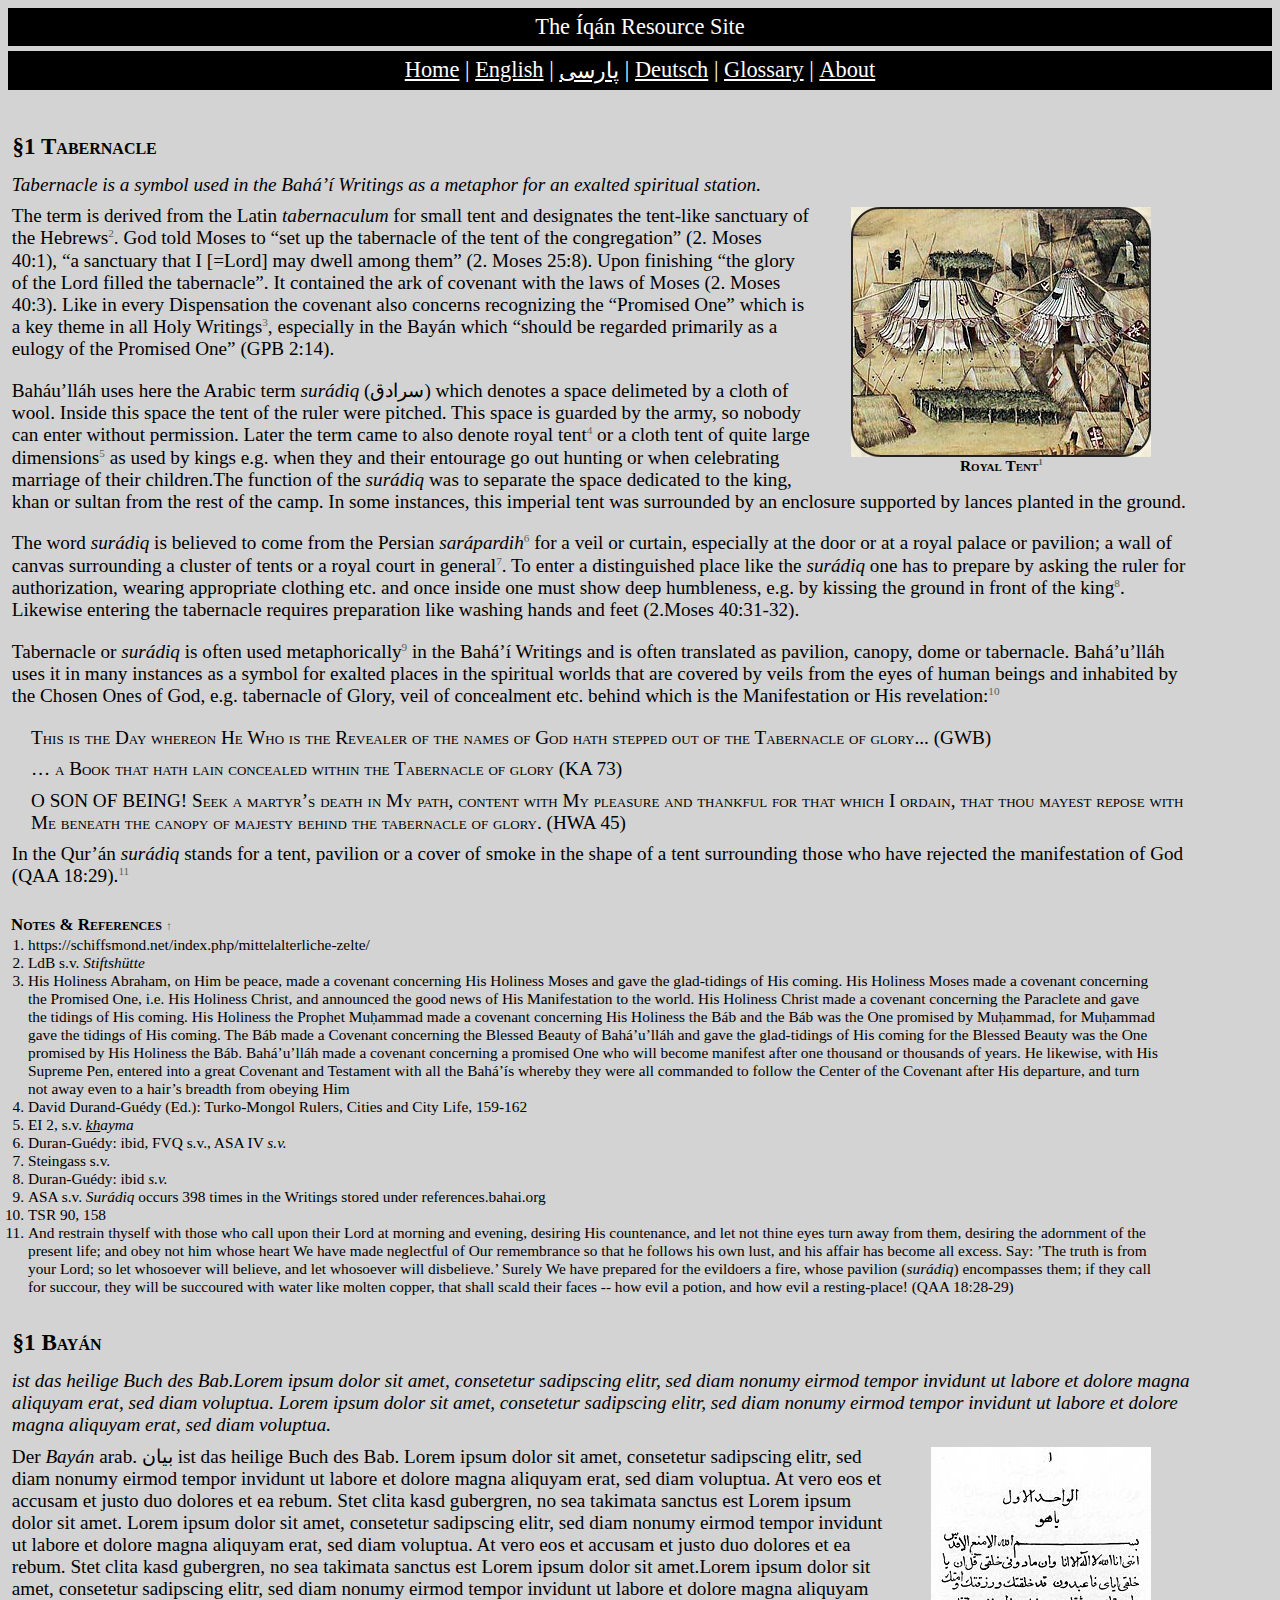
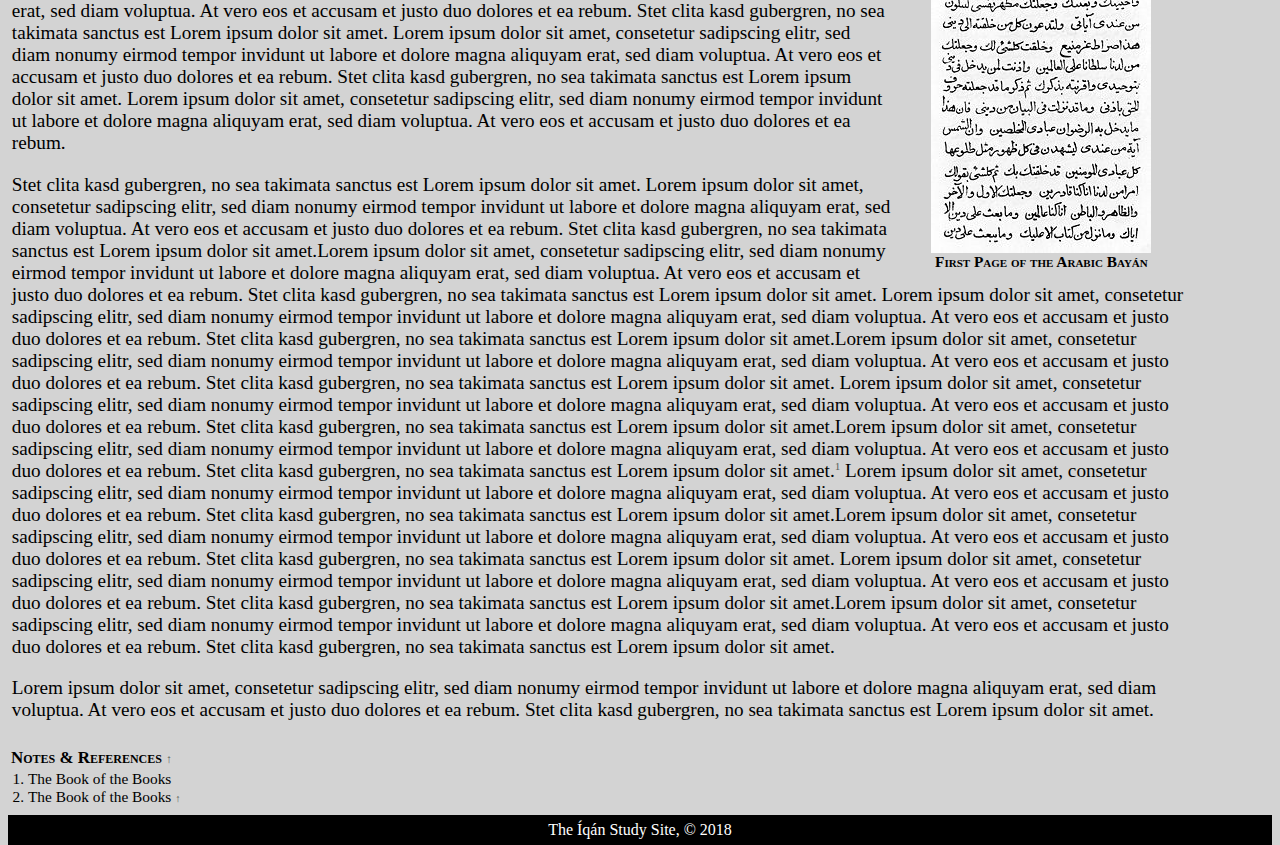
==== Iqan-Glossary.html @ b240d631 "First Commit" ====
<html>
  <head>
    <title>Glossary</title>
	<meta charset="UTF-8">
    <link rel="stylesheet" type="text/css" href="Iqan-Website.css">
    <link rel="icon" type="image/png" href="Log-SR-Website.png">
  </head>
  <body style="background-color:lightgray;">
    <header>The Íqán Resource Site</header>
     <nav id="mainnav"><a class="aheader" href="index.html">Home</a>  |  <a class="aheader" href="Iqan-Text-E.html">English</a>  | <a class="aheader" href="Iqan-Text-P.html">پارسی</a> | <a class="aheader" href="Iqan-Text-D.html">Deutsch</a> | <a class="aheader" href="Iqan-Glossary.html">Glossary</a>  |  <a class="aheader" href="Iqan-Website-About.html">About</a></nav>
      <main class="IqanParTxtEU">
          
          
          
          <article class="gloss" id="iq1.1-tabernacle">
		  <p class="art-header"> §1 Tabernacle </p>
			  
			  <section class="art-summary">Tabernacle is a symbol used in the Bahá’í Writings as a metaphor for an exalted spiritual station.
			  </section>
              
              <section class="art-text"> 
                  <figure class="art-img" >
                    <img src="Pics-Iqan-Glossary/herrschaftlicheszelt2.jpg" title="Darstellung 2. Ein herrschaftliches Zelt von innen." alt="herrschaftlicheszelt1.jpg">
                    <figcaption class="art-fig-caption"> Royal Tent<sup><a class="art-href-fn" href="#iq1.1-notes">1</a></sup>
                    </figcaption>
                  </figure> 
                  
                  The term is derived from the Latin <i>tabernaculum</i> for small tent and designates the tent-like sanctuary of the Hebrews<sup><a class="art-href-fn" href="#iq1.1-notes">2</a></sup>. God told Moses to “set up the  tabernacle of the tent of the congregation” (2. Moses 40:1), “a sanctuary that I [=Lord] may dwell among them” (2. Moses 25:8). Upon finishing “the glory of the Lord filled the tabernacle”. It contained the ark of covenant with the laws of Moses (2. Moses 40:3). Like in every Dispensation the covenant also concerns recognizing the “Promised One” which is a key theme in all Holy Writings<sup><a class="art-href-fn" href="#iq1.1-notes">3</a></sup>, especially in the Bayán which “should be regarded primarily as a eulogy of the Promised One” (GPB 2:14).
                  
                  <p>Baháu’lláh uses here the Arabic term <i>surádiq</i> (سرادق) which denotes a space delimeted by a cloth of wool. Inside this space the tent of the ruler were pitched. This space is guarded by the army, so nobody can enter without permission. Later the term came to also denote royal tent<sup><a class="art-href-fn" href="#iq1.1-notes">4</a></sup> or a cloth tent of quite large dimensions<sup><a class="art-href-fn" href="#iq1.1-notes">5</a></sup> as used by kings e.g. when they and their entourage go out hunting or when celebrating marriage of their children.The function of the <i>surádiq</i> was to separate the space dedicated to the king, khan or sultan from the rest of the camp. In some instances, this imperial tent was surrounded by an enclosure supported by lances planted in the ground.</p>

                  <p>The word <i>surádiq</i> is believed to come from the Persian <i>sarápardih</i><sup><a class="art-href-fn" href="#iq1.1-notes">6</a></sup> for a veil or curtain, especially at the door or at a royal palace or pavilion; a wall of canvas surrounding a cluster of tents or a royal court in general<sup><a class="art-href-fn" href="#iq1.1-notes">7</a></sup>.  To enter a distinguished place like the <i>surádiq</i> one has to prepare by asking the ruler for authorization, wearing appropriate clothing etc. and once inside one must show deep humbleness, e.g. by kissing the ground in front of the king<sup><a class="art-href-fn" href="#iq1.1-notes">8</a></sup>. Likewise entering the tabernacle requires preparation like washing hands and feet (2.Moses 40:31-32).</p>

                  <p>Tabernacle or <i>surádiq</i> is often used metaphorically<sup><a class="art-href-fn" href="#iq1.1-notes">9</a></sup> in the Bahá’í Writings and is often translated as pavilion, canopy, dome or tabernacle. Bahá’u’lláh uses it in many instances as a symbol for exalted places in the spiritual worlds that are covered by veils from the eyes of human beings and inhabited by the Chosen Ones of God, e.g. tabernacle of Glory, veil of concealment etc. behind which is the Manifestation or His revelation:<sup><a class="art-href-fn" href="#iq1.1-notes">10</a></sup></p>

                  <blockquote class="art-blockq">This is the Day whereon He Who is the Revealer of the names of God hath stepped out of the Tabernacle of glory... (GWB)
                  </blockquote>
                  <blockquote>… a Book that hath lain concealed within the Tabernacle of glory (KA 73)</blockquote>
                  <blockquote>
                  O SON OF BEING! Seek a martyr’s death in My path, content with My pleasure and thankful for that which I ordain, that thou mayest repose with Me beneath the canopy of majesty behind the tabernacle of glory. (HWA 45)</blockquote>

                  In the Qur’án <i>surádiq</i> stands for a tent, pavilion or a cover of smoke in the shape of a tent surrounding those who have rejected the manifestation of God (QAA 18:29).<sup><a class="art-href-fn" href="#iq1.1-notes">11</a></sup><p></p>
              </section>
              
              <section class="art-footer" >
                  <p class="art-notes" id="iq1.1-notes">Notes &amp; References <a class="art-href-fn" href="javascript:history.back()">&uarr;</a></p>
                  <ol class="art-ol" >
                    <li>https://schiffsmond.net/index.php/mittelalterliche-zelte/</li>
                    <li>LdB s.v. <i>Stiftshütte</i></li>
                    <li>His Holiness Abraham, on Him be peace, made a covenant concerning His Holiness Moses and gave the glad-tidings of His coming. His Holiness Moses made a covenant concerning the Promised One, i.e. His Holiness Christ, and announced the good news of His Manifestation to the world. His Holiness Christ made a covenant concerning the Paraclete and gave the tidings of His coming. His Holiness the Prophet Muḥammad made a covenant concerning His Holiness the Báb and the Báb was the One promised by Muḥammad, for Muḥammad gave the tidings of His coming. The Báb made a Covenant concerning the Blessed Beauty of Bahá’u’lláh and gave the glad-tidings of His coming for the Blessed Beauty was the One promised by His Holiness the Báb. Bahá’u’lláh made a covenant concerning a promised One who will become manifest after one thousand or thousands of years. He likewise, with His Supreme Pen, entered into a great Covenant and Testament with all the Bahá’ís whereby they were all commanded to follow the Center of the Covenant after His departure, and turn not away even to a hair’s breadth from obeying Him</li>
                    <li>David Durand-Guédy (Ed.): Turko-Mongol Rulers, Cities and City Life, 159-162</li>
                    <li>EI 2, s.v. <i><u>kh</u>ayma</i></li>
                    <li>Duran-Guédy: ibid, FVQ s.v., ASA IV <i>s.v.</i>
                    <li>Steingass s.v.</li>
                    <li>Duran-Guédy: ibid <i>s.v.</i>
                    <li>ASA s.v. <i>Surádiq</i> occurs 398 times in the Writings stored under references.bahai.org</li>
                    <li>TSR 90, 158</li>
                    <li>And restrain thyself with those who call upon their Lord at morning and evening, desiring His countenance, and let not thine eyes turn away from them, desiring the adornment of the present life; and obey not him whose heart We have made neglectful of Our remembrance so that he follows his own lust, and his affair has become all excess. Say: ’The truth is from your Lord; so let whosoever will believe, and let whosoever will disbelieve.’ Surely We have prepared for the evildoers a fire, whose pavilion (<i>surádiq</i>) encompasses them; if they call for succour, they will be succoured with water like molten copper, that shall scald their faces -- how evil a potion, and how evil a resting-place! (QAA 18:28-29)</li>
                  </ol>
              </section>
<!--              <a class="art-href-back-hist" href="javascript:history.back()">&lArr;</a>-->

              
          </article>         
          
          
          <article class="gloss" id="iq1.2-bayan">
              <p class="art-header"> §1 Bayán </p>
			  
			  <section class="art-summary"> ist das heilige Buch des Bab.Lorem ipsum dolor sit amet, consetetur sadipscing elitr, sed diam nonumy eirmod tempor invidunt ut labore et dolore magna aliquyam erat, sed diam voluptua. Lorem ipsum dolor sit amet, consetetur sadipscing elitr, sed diam nonumy eirmod tempor invidunt ut labore et dolore magna aliquyam erat, sed diam voluptua.
			  </section>
			  <section class="art-text">
                  <figure class="art-img" >
                      <img src="Pics-Iqan-Glossary/bayan.jpg" title="Darstellung 1. Erstes Kapitel des Arabischen Bayán."      alt="Erstes Kapitel des Arabischen Bayán."> 
                      <figcaption class="art-fig-caption"> First Page of the Arabic Bayán </figcaption>
                  </figure>
                  
                  Der <em>Bayán</em> arab. بیان ist das heilige Buch des Bab. Lorem ipsum dolor sit amet, consetetur sadipscing elitr, sed diam nonumy eirmod tempor invidunt ut labore et dolore magna aliquyam erat, sed diam voluptua. At vero eos et accusam et justo duo dolores et ea rebum. Stet clita kasd gubergren, no sea takimata sanctus est Lorem ipsum dolor sit amet. Lorem ipsum dolor sit amet, consetetur sadipscing elitr, sed diam nonumy eirmod tempor invidunt ut labore et dolore magna aliquyam erat, sed diam voluptua. At vero eos et accusam et justo duo dolores et ea rebum. Stet clita kasd gubergren, no sea takimata sanctus est Lorem ipsum dolor sit amet.Lorem ipsum dolor sit amet, consetetur sadipscing elitr, sed diam nonumy eirmod tempor invidunt ut labore et dolore magna aliquyam erat, sed diam voluptua. At vero eos et accusam et justo duo dolores et ea rebum. Stet clita kasd gubergren, no sea takimata sanctus est Lorem ipsum dolor sit amet. Lorem ipsum dolor sit amet, consetetur sadipscing elitr, sed diam nonumy eirmod tempor invidunt ut labore et dolore magna aliquyam erat, sed diam voluptua. At vero eos et accusam et justo duo dolores et ea rebum. Stet clita kasd gubergren, no sea takimata sanctus est Lorem ipsum dolor sit amet. Lorem ipsum dolor sit amet, consetetur sadipscing elitr, sed diam nonumy eirmod tempor invidunt ut labore et dolore magna aliquyam erat, sed diam voluptua. At vero eos et accusam et justo duo dolores et ea rebum.
                  <p> Stet clita kasd gubergren, no sea takimata sanctus est Lorem ipsum dolor sit amet. Lorem ipsum dolor sit amet, consetetur sadipscing elitr, sed diam nonumy eirmod tempor invidunt ut labore et dolore magna aliquyam erat, sed diam voluptua. At vero eos et accusam et justo duo dolores et ea rebum. Stet clita kasd gubergren, no sea takimata sanctus est Lorem ipsum dolor sit amet.Lorem ipsum dolor sit amet, consetetur sadipscing elitr, sed diam nonumy eirmod tempor invidunt ut labore et dolore magna aliquyam erat, sed diam voluptua. At vero eos et accusam et justo duo dolores et ea rebum. Stet clita kasd gubergren, no sea takimata sanctus est Lorem ipsum dolor sit amet. Lorem ipsum dolor sit amet, consetetur sadipscing elitr, sed diam nonumy eirmod tempor invidunt ut labore et dolore magna aliquyam erat, sed diam voluptua. At vero eos et accusam et justo duo dolores et ea rebum. Stet clita kasd gubergren, no sea takimata sanctus est Lorem ipsum dolor sit amet.Lorem ipsum dolor sit amet, consetetur sadipscing elitr, sed diam nonumy eirmod tempor invidunt ut labore et dolore magna aliquyam erat, sed diam voluptua. At vero eos et accusam et justo duo dolores et ea rebum. Stet clita kasd gubergren, no sea takimata sanctus est Lorem ipsum dolor sit amet. Lorem ipsum dolor sit amet, consetetur sadipscing elitr, sed diam nonumy eirmod tempor invidunt ut labore et dolore magna aliquyam erat, sed diam voluptua. At vero eos et accusam et justo duo dolores et ea rebum. Stet clita kasd gubergren, no sea takimata sanctus est Lorem ipsum dolor sit amet.Lorem ipsum dolor sit amet, consetetur sadipscing elitr, sed diam nonumy eirmod tempor invidunt ut labore et dolore magna aliquyam erat, sed diam voluptua. At vero eos et accusam et justo duo dolores et ea rebum. Stet clita kasd gubergren, no sea takimata sanctus est Lorem ipsum dolor sit amet.<sup><a class="art-href-fn" href="#iq1.2-notes">1</a></sup> Lorem ipsum dolor sit amet, consetetur sadipscing elitr, sed diam nonumy eirmod tempor invidunt ut labore et dolore magna aliquyam erat, sed diam voluptua. At vero eos et accusam et justo duo dolores et ea rebum. Stet clita kasd gubergren, no sea takimata sanctus est Lorem ipsum dolor sit amet.Lorem ipsum dolor sit amet, consetetur sadipscing elitr, sed diam nonumy eirmod tempor invidunt ut labore et dolore magna aliquyam erat, sed diam voluptua. At vero eos et accusam et justo duo dolores et ea rebum. Stet clita kasd gubergren, no sea takimata sanctus est Lorem ipsum dolor sit amet. Lorem ipsum dolor sit amet, consetetur sadipscing elitr, sed diam nonumy eirmod tempor invidunt ut labore et dolore magna aliquyam erat, sed diam voluptua. At vero eos et accusam et justo duo dolores et ea rebum. Stet clita kasd gubergren, no sea takimata sanctus est Lorem ipsum dolor sit amet.Lorem ipsum dolor sit amet, consetetur sadipscing elitr, sed diam nonumy eirmod tempor invidunt ut labore et dolore magna aliquyam erat, sed diam voluptua. At vero eos et accusam et justo duo dolores et ea rebum. Stet clita kasd gubergren, no sea takimata sanctus est Lorem ipsum dolor sit amet. </p> 
                  <p>Lorem ipsum dolor sit amet, consetetur sadipscing elitr, sed diam nonumy eirmod tempor invidunt ut labore et dolore magna aliquyam erat, sed diam voluptua. At vero eos et accusam et justo duo dolores et ea rebum. Stet clita kasd gubergren, no sea takimata sanctus est Lorem ipsum dolor sit amet.</p>
			  </section>
			  
              
               <section class="art-footer" >
                  <p class="art-notes" id="iq1.2-notes">Notes &amp; References <a  class="art-href-fn" href="javascript:history.back()">&uarr;</a></p>
                  <ol class="art-ol" >
                      <li >The Book of the Books</li>
                      <li> The Book of the Books <a  class="art-href-fn" href="javascript:history.back()">&uarr;</a></li>
                  </ol>
              </section>
<!--              <a class="art-href-back-hist" href="javascript:history.back()">&lArr;</a>-->
        </article>
          
          
          
      </main>
    <footer class="page-footer">The Íqán Study Site, &copy; 2018</footer>
    </body>
</html>
---- Iqan-Website.css ----
* {
    font: font-size 120px Times;
    font-family: "Times New Roman";
}

body {
    max-width: 100%;
    max-height: 100%;
}
img {
    max-width: 100%;
}
header {
    border: 1px solid black;
    padding: 5px;
    text-align:center;
    background-color: black;
    color: white;
    font-size: 140%;
}
main{
    box-sizing: border-box;
    border:red 10px line;
    border-width: 10px;
    font: 40px Times;
    z-index: 100;
}
.page-footer {
    border: 1px solid black;
    padding: 5px;
    text-align:center;
    background-color: black;
    color: white;
    font-size: 100%;
}
article {
    direction:ltr;
    text-align: left;
    vertical-align: top;
    font-style: normal;
    font-size: 1em;
    box-sizing: border-box;
    padding-top: 1em;
    padding-right: 2em;
    padding-left: 0em;
}
.art-header  {
    font-weight: bold;
    font-variant:small-caps;
    font-size: 120%;
    padding-top: 0.1em;
    padding-bottom: 0.1em;
    padding-left: 0.1em;
    padding-right: 0.1em;
    margin-top: 0.1em;
    margin-bottom: 0.1em;
    margin-left: 0.1em;
    margin-right: 0.1em;
}
.art-summary {
	border: 1px solid light;
    padding: 5px;
    text-align:left;
    background-color: lightgray;
    color: black;
    font-size: 100%;
	font-style:italic;
    padding-top: 0.3em;
    padding-bottom: 0.1em;
    padding-left: 0.1em;
    padding-right: 0.1em;
    margin-top: 0.3em;
    margin-bottom: 0.3em;
    margin-left: 0.1em;
    margin-right: 0.1em;
}
.art-text {
    float: left;
	border: 1px solid light;
    padding: 5px;
    text-align:left;
    background-color: lightgray;
    color: black;
    font-size: 100%;
    padding-top: 0.1em;
    padding-bottom: 0.1em;
    padding-left: 0.1em;
    padding-right: 0.1em;
    margin-top: 0.0em;
    margin-bottom: 0.3em;
    margin-left: 0.1em;
    margin-right: 0.1em;
}
.art-img {
	margin-bottom: 2px;
	margin-left: 5 px;
	margin-top: 2px;
    float: right;
}
.art-footer {
    border: 1px solid light;
    padding: 5px;
    text-align:left;
    background-color: lightgray;
    color: black;
    font-size: 80%;
    padding-top: 0.3em;
    padding-bottom: 0.0em;
    padding-left: 0.1em;
    padding-right: 0.1em;
    margin-top: 0.1em;
    margin-bottom: 0.0em;
    margin-left: 0.1em;
    margin-right: 0.1em;
}
.art-fig-caption {
    text-align: center;
    text-indent: 0;
    font-weight: bold;
    font-variant: small-caps;
    font-size: 80%;
}
.art-href  {
    color: #5a625a;
    text-decoration: underline;
}
.art-href-fn  {
    color: #5a625a;
    text-decoration: none;
    font-size: 70%;
}
.art-href-back-hist  {
    color: #5a625a;
    text-decoration: none;
    font-size: 140%;
    font-weight: bold;  
}
.art-notes {
    font-size: 110%;
    font-weight: bold;
    font-variant: small-caps;
    display: inline;
    text-align:left;
    padding-top: 0.0em;
    padding-bottom: 0.0em;
    padding-left: 0.0em;
    padding-right: 2em;
    margin-top: 0.5em;
    margin-bottom: 0.1em;
    margin-left: 0.0em;
    margin-right: 0.0em;
}
.art-ol {
    border: 1px solid light;
    text-align:left;
    padding-top: 0.0em;
    padding-bottom: 0.1em;
    padding-left: 0.1em;
    padding-right: 2em;
    margin-top: 0.1em;
    margin-bottom: 0.5em;
    margin-left: 1em;
    margin-right: 0.1em;    
}
blockquote  {
    margin-top: 0.1em;
    margin-bottom: 0.5em;
    margin-left: 1em;
    margin-right: 0.1em;
    font-size: 100%;
    font-variant: small-caps;
}
.aheader {
    color:white;
    vertical-align: text-top;
}
#mainnav {
    border: 1px solid black;
    padding: 5px;
    text-align:center;
    margin-top: 5px;
    font-weight: normal;
    background-color: black;
    color: white;
    font: Times;
    font-size: 140%;
}
.IqanTxtEU {
    background-color: lightgray;
}
.IqanTxtP {
    background-color: lightgray;
}
.IqanTxtTitleEU {
    font-variant: small-caps;
    font-size: 180%;
    font-weight: bolder;
}
.IqanParNumEU {
    direction:ltr;
    text-align: right;
    vertical-align: top;
    font-style: italic;
    font-size: 1.2em;
    box-sizing: border-box;
    padding-top: 1em;
    padding-right: 0.5em;
    padding-left: 0.5em;
}
.IqanParTxtEU {
    direction:ltr;
    text-align: left;
    vertical-align: top;
    font-style: normal;
    font-size: 1.2em;
    box-sizing: border-box;
    padding-top: 1em;
    padding-right: 2em;
    padding-left: 0em;
}
.IqanParNumP {
    direction:ltr;
    text-align: right;
    vertical-align: top;
    font-style: italic;
    font-size: 1.2em;
    box-sizing: border-box;
    padding-top: 1em;
    padding-right: 0.5em;
    padding-left: 0.5em;
}
.IqanParTxtP {
    direction:rtl;
    text-align: right;
    vertical-align: top;
    font-style: normal;
    font-size: 1.2em;
    box-sizing: border-box;
    padding-top: 1em;
    padding-right: 0em;
    padding-left: 2em;
}
.clear { clear: both; }
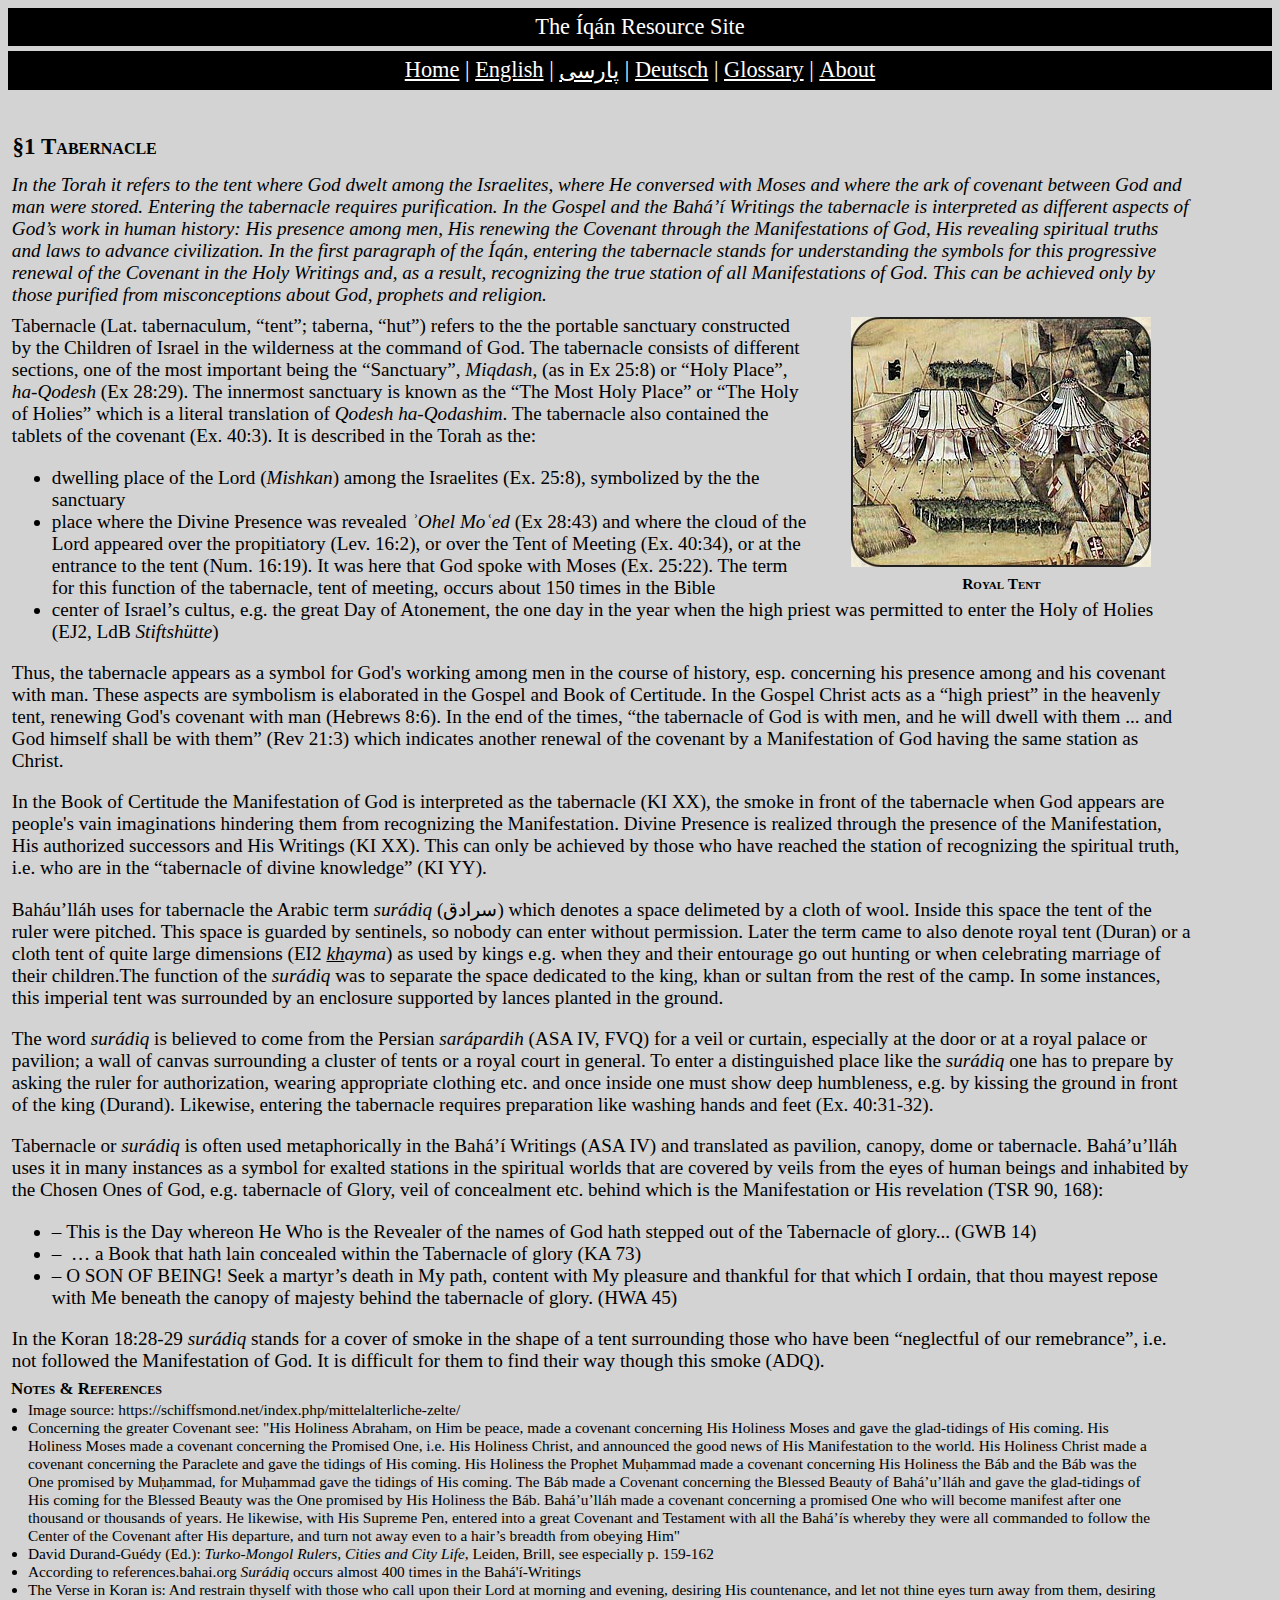
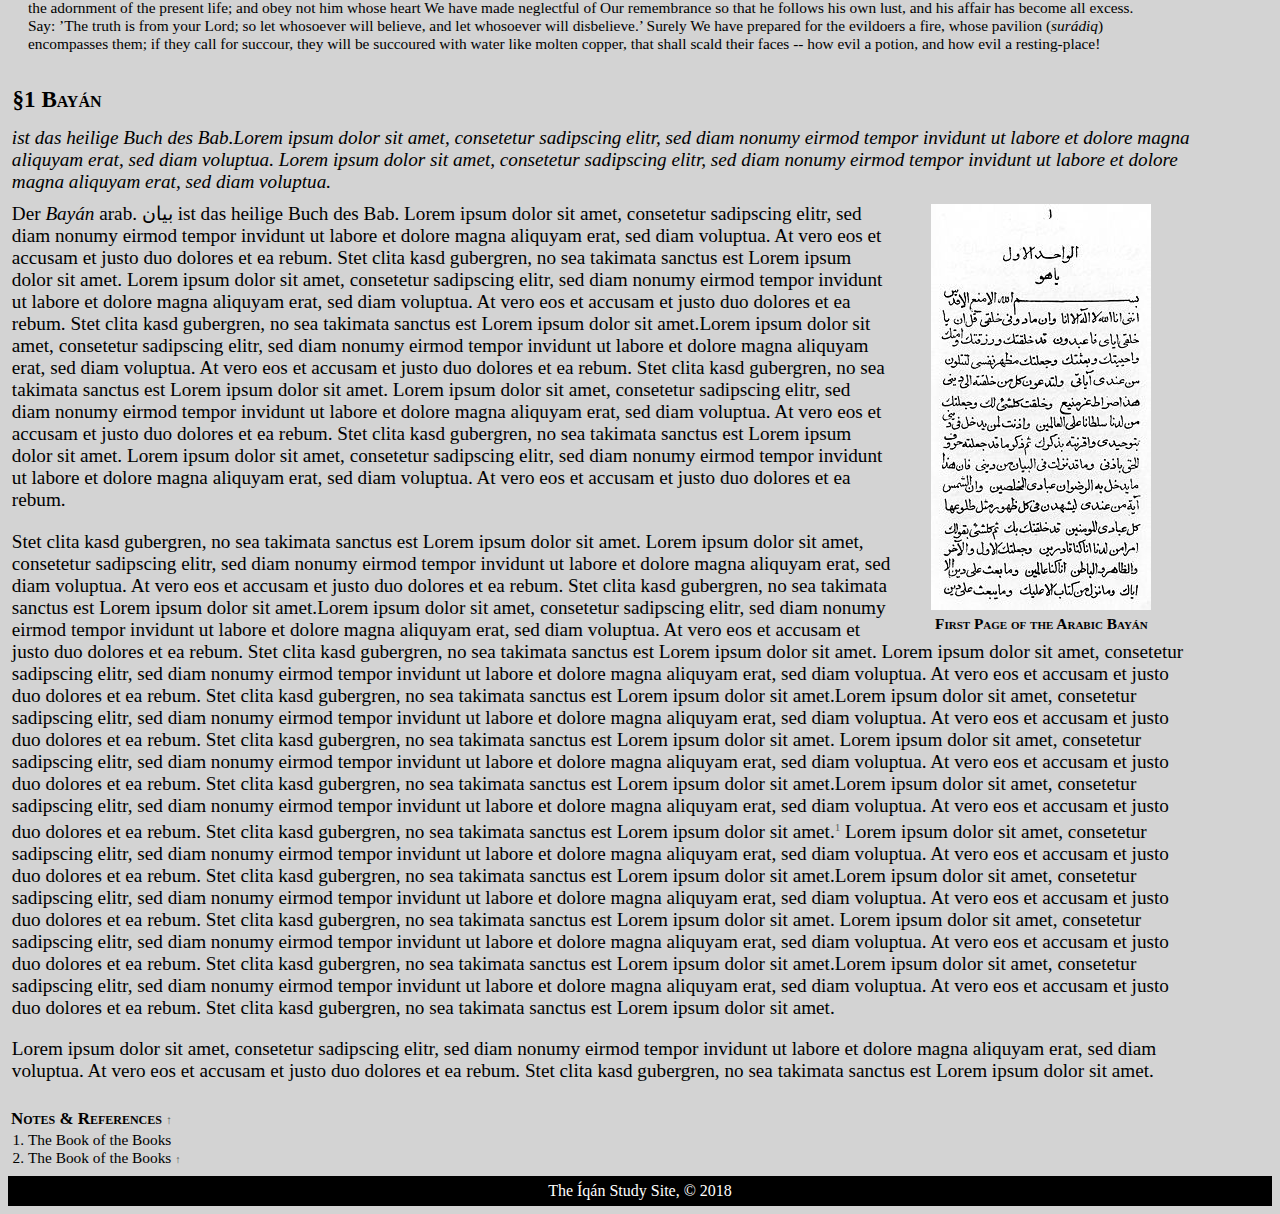
==== commit 9feec71c: "Add files via upload" ====
--- a/Iqan-Glossary.html
+++ b/Iqan-Glossary.html
@@ -1,3 +1,4 @@
+<!DOCTYPE HTML>
 <html>
   <head>
     <title>Glossary</title>
@@ -9,58 +10,66 @@
     <header>The Íqán Resource Site</header>
      <nav id="mainnav"><a class="aheader" href="index.html">Home</a>  |  <a class="aheader" href="Iqan-Text-E.html">English</a>  | <a class="aheader" href="Iqan-Text-P.html">پارسی</a> | <a class="aheader" href="Iqan-Text-D.html">Deutsch</a> | <a class="aheader" href="Iqan-Glossary.html">Glossary</a>  |  <a class="aheader" href="Iqan-Website-About.html">About</a></nav>
       <main class="IqanParTxtEU">
-          
-          
-          
+   
           <article class="gloss" id="iq1.1-tabernacle">
 		  <p class="art-header"> §1 Tabernacle </p>
 			  
-			  <section class="art-summary">Tabernacle is a symbol used in the Bahá’í Writings as a metaphor for an exalted spiritual station.
+			  <section class="art-summary"> 
+                In the Torah it refers to the tent where God dwelt among the Israelites, where He conversed with Moses and where the ark of covenant between God and man were stored. Entering the tabernacle requires purification. In the Gospel and the Bahá’í Writings the tabernacle is interpreted as different aspects of God’s work in human history: His presence among men, His renewing the Covenant through the Manifestations of God, His revealing spiritual truths and laws to advance civilization. In the first paragraph of the Íqán, entering the tabernacle stands for understanding the symbols for this progressive renewal of the Covenant in the Holy Writings and, as a result, recognizing the true station of all Manifestations of God. This can be achieved only by those purified from misconceptions about God, prophets and religion. 
+
+<!--
+                  Therefore, entering the tabernacle requires purification, e.g. in the Bahá’í interpretation from vain imaginings that hinder one from recognizing the next Manifestations. . Here, in this introductory sentence tabernacle means properly understanding the symbolism behind key religious terms such as resurrection, heaven ... and the anouncements alluding to the next Manifestation, in this case Baha’u’lláh in the books of the past as well in the Bayán. Das was hier kommt, ist die eigentliche Aussauge. Auf die muss der Artkel zugespitzt werden
+-->
+                  
 			  </section>
-              
+
               <section class="art-text"> 
                   <figure class="art-img" >
                     <img src="Pics-Iqan-Glossary/herrschaftlicheszelt2.jpg" title="Darstellung 2. Ein herrschaftliches Zelt von innen." alt="herrschaftlicheszelt1.jpg">
-                    <figcaption class="art-fig-caption"> Royal Tent<sup><a class="art-href-fn" href="#iq1.1-notes">1</a></sup>
+                    <figcaption class="art-fig-caption"> Royal Tent<sup></sup>
                     </figcaption>
                   </figure> 
                   
-                  The term is derived from the Latin <i>tabernaculum</i> for small tent and designates the tent-like sanctuary of the Hebrews<sup><a class="art-href-fn" href="#iq1.1-notes">2</a></sup>. God told Moses to “set up the  tabernacle of the tent of the congregation” (2. Moses 40:1), “a sanctuary that I [=Lord] may dwell among them” (2. Moses 25:8). Upon finishing “the glory of the Lord filled the tabernacle”. It contained the ark of covenant with the laws of Moses (2. Moses 40:3). Like in every Dispensation the covenant also concerns recognizing the “Promised One” which is a key theme in all Holy Writings<sup><a class="art-href-fn" href="#iq1.1-notes">3</a></sup>, especially in the Bayán which “should be regarded primarily as a eulogy of the Promised One” (GPB 2:14).
+                  Tabernacle (Lat. tabernaculum, “tent”; taberna, “hut”) refers to the the portable sanctuary constructed by the Children of Israel in the wilderness at the command of God. The tabernacle consists of different sections, one of the most important being the “Sanctuary”, <i>Miqdash</i>, (as in Ex 25:8) or “Holy Place”, <i>ha-Qodesh</i> (Ex 28:29). The innermost sanctuary is known as the “The Most Holy Place” or “The Holy of Holies” which is a literal translation of <i>Qodesh ha-Qodashim</i>. The tabernacle also contained the tablets of the covenant (Ex. 40:3). It is described in the Torah as the: 
+                 <ul>
+                      <li>dwelling place of the Lord (<i>Mishkan</i>) among the Israelites (Ex. 25:8), symbolized by the the sanctuary</li>
+                      <li>place where the Divine Presence was revealed <i>ʾOhel Moʿed</i> (Ex 28:43) and where the cloud of the Lord appeared over the propitiatory (Lev. 16:2), or over the Tent of Meeting (Ex. 40:34), or at the entrance to the tent (Num. 16:19). It was here that God spoke with Moses (Ex. 25:22). The term for this function of the tabernacle, tent of meeting, occurs about 150 times in the Bible</li>
+                      <li>center of Israel’s cultus, e.g. the great Day of Atonement, the one day in the year when the high priest was permitted to enter the Holy of Holies</li> (EJ2, LdB <i>Stiftshütte</i>)
+                  </ul>
                   
-                  <p>Baháu’lláh uses here the Arabic term <i>surádiq</i> (سرادق) which denotes a space delimeted by a cloth of wool. Inside this space the tent of the ruler were pitched. This space is guarded by the army, so nobody can enter without permission. Later the term came to also denote royal tent<sup><a class="art-href-fn" href="#iq1.1-notes">4</a></sup> or a cloth tent of quite large dimensions<sup><a class="art-href-fn" href="#iq1.1-notes">5</a></sup> as used by kings e.g. when they and their entourage go out hunting or when celebrating marriage of their children.The function of the <i>surádiq</i> was to separate the space dedicated to the king, khan or sultan from the rest of the camp. In some instances, this imperial tent was surrounded by an enclosure supported by lances planted in the ground.</p>
 
-                  <p>The word <i>surádiq</i> is believed to come from the Persian <i>sarápardih</i><sup><a class="art-href-fn" href="#iq1.1-notes">6</a></sup> for a veil or curtain, especially at the door or at a royal palace or pavilion; a wall of canvas surrounding a cluster of tents or a royal court in general<sup><a class="art-href-fn" href="#iq1.1-notes">7</a></sup>.  To enter a distinguished place like the <i>surádiq</i> one has to prepare by asking the ruler for authorization, wearing appropriate clothing etc. and once inside one must show deep humbleness, e.g. by kissing the ground in front of the king<sup><a class="art-href-fn" href="#iq1.1-notes">8</a></sup>. Likewise entering the tabernacle requires preparation like washing hands and feet (2.Moses 40:31-32).</p>
+                  <p>Thus, the tabernacle appears as a symbol for God's working among men in the course of history, esp. concerning his presence among and his covenant with man. These aspects are symbolism is elaborated in the Gospel and Book of Certitude. In the Gospel Christ acts as a “high priest” in the heavenly tent, renewing God's covenant with man (Hebrews 8:6). In the end of the times, “the tabernacle of God is with men, and he will dwell with them ... and God himself shall be with them” (Rev 21:3) which indicates another renewal of the covenant by a Manifestation of God having the same station as Christ.</p>
+                  
+                  <p>In the Book of Certitude the Manifestation of God is interpreted as the tabernacle (KI XX), the smoke in front of the tabernacle when God appears are people's vain imaginations hindering them from recognizing the Manifestation. Divine Presence is realized through the presence of the Manifestation, His authorized successors and His Writings (KI XX). This can only be achieved by those who have reached the station of recognizing the spiritual truth, i.e. who are in the “tabernacle of divine knowledge” (KI YY).</p>  
+                  
+                  <p>Baháu’lláh uses for tabernacle the Arabic term <i>surádiq</i> (سرادق) which denotes a space delimeted by a cloth of wool. Inside this space the tent of the ruler were pitched. This space is guarded by sentinels, so nobody can enter without permission. Later the term came to also denote royal tent (Duran) or a cloth tent of quite large dimensions (EI2 <i><u>kh</u>ayma</i>) as used by kings e.g. when they and their entourage go out hunting or when celebrating marriage of their children.The function of the <i>surádiq</i> was to separate the space dedicated to the king, khan or sultan from the rest of the camp. In some instances, this imperial tent was surrounded by an enclosure supported by lances planted in the ground.</p>
 
-                  <p>Tabernacle or <i>surádiq</i> is often used metaphorically<sup><a class="art-href-fn" href="#iq1.1-notes">9</a></sup> in the Bahá’í Writings and is often translated as pavilion, canopy, dome or tabernacle. Bahá’u’lláh uses it in many instances as a symbol for exalted places in the spiritual worlds that are covered by veils from the eyes of human beings and inhabited by the Chosen Ones of God, e.g. tabernacle of Glory, veil of concealment etc. behind which is the Manifestation or His revelation:<sup><a class="art-href-fn" href="#iq1.1-notes">10</a></sup></p>
+                  <p>The word <i>surádiq</i> is believed to come from the Persian <i>sarápardih</i> (ASA IV, FVQ) for a veil or curtain, especially at the door or at a royal palace or pavilion; a wall of canvas surrounding a cluster of tents or a royal court in general.  To enter a distinguished place like the <i>surádiq</i> one has to prepare by asking the ruler for authorization, wearing appropriate clothing etc. and once inside one must show deep humbleness, e.g. by kissing the ground in front of the king (Durand). Likewise, entering the tabernacle requires preparation like washing hands and feet (Ex. 40:31-32).</p>
 
-                  <blockquote class="art-blockq">This is the Day whereon He Who is the Revealer of the names of God hath stepped out of the Tabernacle of glory... (GWB)
-                  </blockquote>
-                  <blockquote>… a Book that hath lain concealed within the Tabernacle of glory (KA 73)</blockquote>
-                  <blockquote>
-                  O SON OF BEING! Seek a martyr’s death in My path, content with My pleasure and thankful for that which I ordain, that thou mayest repose with Me beneath the canopy of majesty behind the tabernacle of glory. (HWA 45)</blockquote>
+                  <p>Tabernacle or <i>surádiq</i> is often used metaphorically in the Bahá’í Writings (ASA IV) and translated as pavilion, canopy, dome or tabernacle. Bahá’u’lláh uses it in many instances as a symbol for exalted stations in the spiritual worlds that are covered by veils from the eyes of human beings and inhabited by the Chosen Ones of God, e.g. tabernacle of Glory, veil of concealment etc. behind which is the Manifestation or His revelation (TSR 90, 168):
 
-                  In the Qur’án <i>surádiq</i> stands for a tent, pavilion or a cover of smoke in the shape of a tent surrounding those who have rejected the manifestation of God (QAA 18:29).<sup><a class="art-href-fn" href="#iq1.1-notes">11</a></sup><p></p>
+                  <ul class="art-quote">
+                      <li>&#8211;&nbsp;This is the Day whereon He Who is the Revealer of the names of God hath stepped out of the Tabernacle of glory... (GWB 14)</li>
+                  <li>&#8211; &nbsp;… a Book that hath lain concealed within the Tabernacle of glory (KA 73)</li>
+                  <li>&#8211;&nbsp;O SON OF BEING! Seek a martyr’s death in My path, content with My pleasure and thankful for that which I ordain, that thou mayest repose with Me beneath the canopy of majesty behind the tabernacle of glory. (HWA 45)</li>
+                  </ul>
+
+                  In the Koran 18:28-29 <i>surádiq</i> stands for a cover of smoke in the shape of a tent surrounding those who have been “neglectful of our remebrance”, i.e. not followed the Manifestation of God. It is difficult for them to find their way though this smoke (ADQ).
+
               </section>
               
               <section class="art-footer" >
-                  <p class="art-notes" id="iq1.1-notes">Notes &amp; References <a class="art-href-fn" href="javascript:history.back()">&uarr;</a></p>
-                  <ol class="art-ol" >
-                    <li>https://schiffsmond.net/index.php/mittelalterliche-zelte/</li>
-                    <li>LdB s.v. <i>Stiftshütte</i></li>
-                    <li>His Holiness Abraham, on Him be peace, made a covenant concerning His Holiness Moses and gave the glad-tidings of His coming. His Holiness Moses made a covenant concerning the Promised One, i.e. His Holiness Christ, and announced the good news of His Manifestation to the world. His Holiness Christ made a covenant concerning the Paraclete and gave the tidings of His coming. His Holiness the Prophet Muḥammad made a covenant concerning His Holiness the Báb and the Báb was the One promised by Muḥammad, for Muḥammad gave the tidings of His coming. The Báb made a Covenant concerning the Blessed Beauty of Bahá’u’lláh and gave the glad-tidings of His coming for the Blessed Beauty was the One promised by His Holiness the Báb. Bahá’u’lláh made a covenant concerning a promised One who will become manifest after one thousand or thousands of years. He likewise, with His Supreme Pen, entered into a great Covenant and Testament with all the Bahá’ís whereby they were all commanded to follow the Center of the Covenant after His departure, and turn not away even to a hair’s breadth from obeying Him</li>
-                    <li>David Durand-Guédy (Ed.): Turko-Mongol Rulers, Cities and City Life, 159-162</li>
-                    <li>EI 2, s.v. <i><u>kh</u>ayma</i></li>
-                    <li>Duran-Guédy: ibid, FVQ s.v., ASA IV <i>s.v.</i>
-                    <li>Steingass s.v.</li>
-                    <li>Duran-Guédy: ibid <i>s.v.</i>
-                    <li>ASA s.v. <i>Surádiq</i> occurs 398 times in the Writings stored under references.bahai.org</li>
-                    <li>TSR 90, 158</li>
-                    <li>And restrain thyself with those who call upon their Lord at morning and evening, desiring His countenance, and let not thine eyes turn away from them, desiring the adornment of the present life; and obey not him whose heart We have made neglectful of Our remembrance so that he follows his own lust, and his affair has become all excess. Say: ’The truth is from your Lord; so let whosoever will believe, and let whosoever will disbelieve.’ Surely We have prepared for the evildoers a fire, whose pavilion (<i>surádiq</i>) encompasses them; if they call for succour, they will be succoured with water like molten copper, that shall scald their faces -- how evil a potion, and how evil a resting-place! (QAA 18:28-29)</li>
-                  </ol>
+                  <p class="art-notes" id="iq1.1-notes">Notes &amp; References</p>
+                  <!--<p class="art-notes" id="iq1.1-notes">Notes &amp; References <a class="art-href-fn" href="javascript:history.back()">&uarr;</a></p>
+-->                  <ul class="art-ol" >
+                    <li>Image source: https://schiffsmond.net/index.php/mittelalterliche-zelte/</li>
+                    <li>Concerning the greater Covenant see: "His Holiness Abraham, on Him be peace, made a covenant concerning His Holiness Moses and gave the glad-tidings of His coming. His Holiness Moses made a covenant concerning the Promised One, i.e. His Holiness Christ, and announced the good news of His Manifestation to the world. His Holiness Christ made a covenant concerning the Paraclete and gave the tidings of His coming. His Holiness the Prophet Muḥammad made a covenant concerning His Holiness the Báb and the Báb was the One promised by Muḥammad, for Muḥammad gave the tidings of His coming. The Báb made a Covenant concerning the Blessed Beauty of Bahá’u’lláh and gave the glad-tidings of His coming for the Blessed Beauty was the One promised by His Holiness the Báb. Bahá’u’lláh made a covenant concerning a promised One who will become manifest after one thousand or thousands of years. He likewise, with His Supreme Pen, entered into a great Covenant and Testament with all the Bahá’ís whereby they were all commanded to follow the Center of the Covenant after His departure, and turn not away even to a hair’s breadth from obeying Him"</li>
+                    <li>David Durand-Guédy (Ed.): <i>Turko-Mongol Rulers, Cities and City Life</i>, Leiden, Brill, see especially p. 159-162</li>
+                    <li>According to references.bahai.org <i>Surádiq</i> occurs almost 400 times in the Bahá'í-Writings </li>
+                    <li>The Verse in Koran is: And restrain thyself with those who call upon their Lord at morning and evening, desiring His countenance, and let not thine eyes turn away from them, desiring the adornment of the present life; and obey not him whose heart We have made neglectful of Our remembrance so that he follows his own lust, and his affair has become all excess. Say: ’The truth is from your Lord; so let whosoever will believe, and let whosoever will disbelieve.’ Surely We have prepared for the evildoers a fire, whose pavilion (<i>surádiq</i>) encompasses them; if they call for succour, they will be succoured with water like molten copper, that shall scald their faces -- how evil a potion, and how evil a resting-place!</li>
+                  </ul>
               </section>
 <!--              <a class="art-href-back-hist" href="javascript:history.back()">&lArr;</a>-->
-
-              
           </article>         
           
           
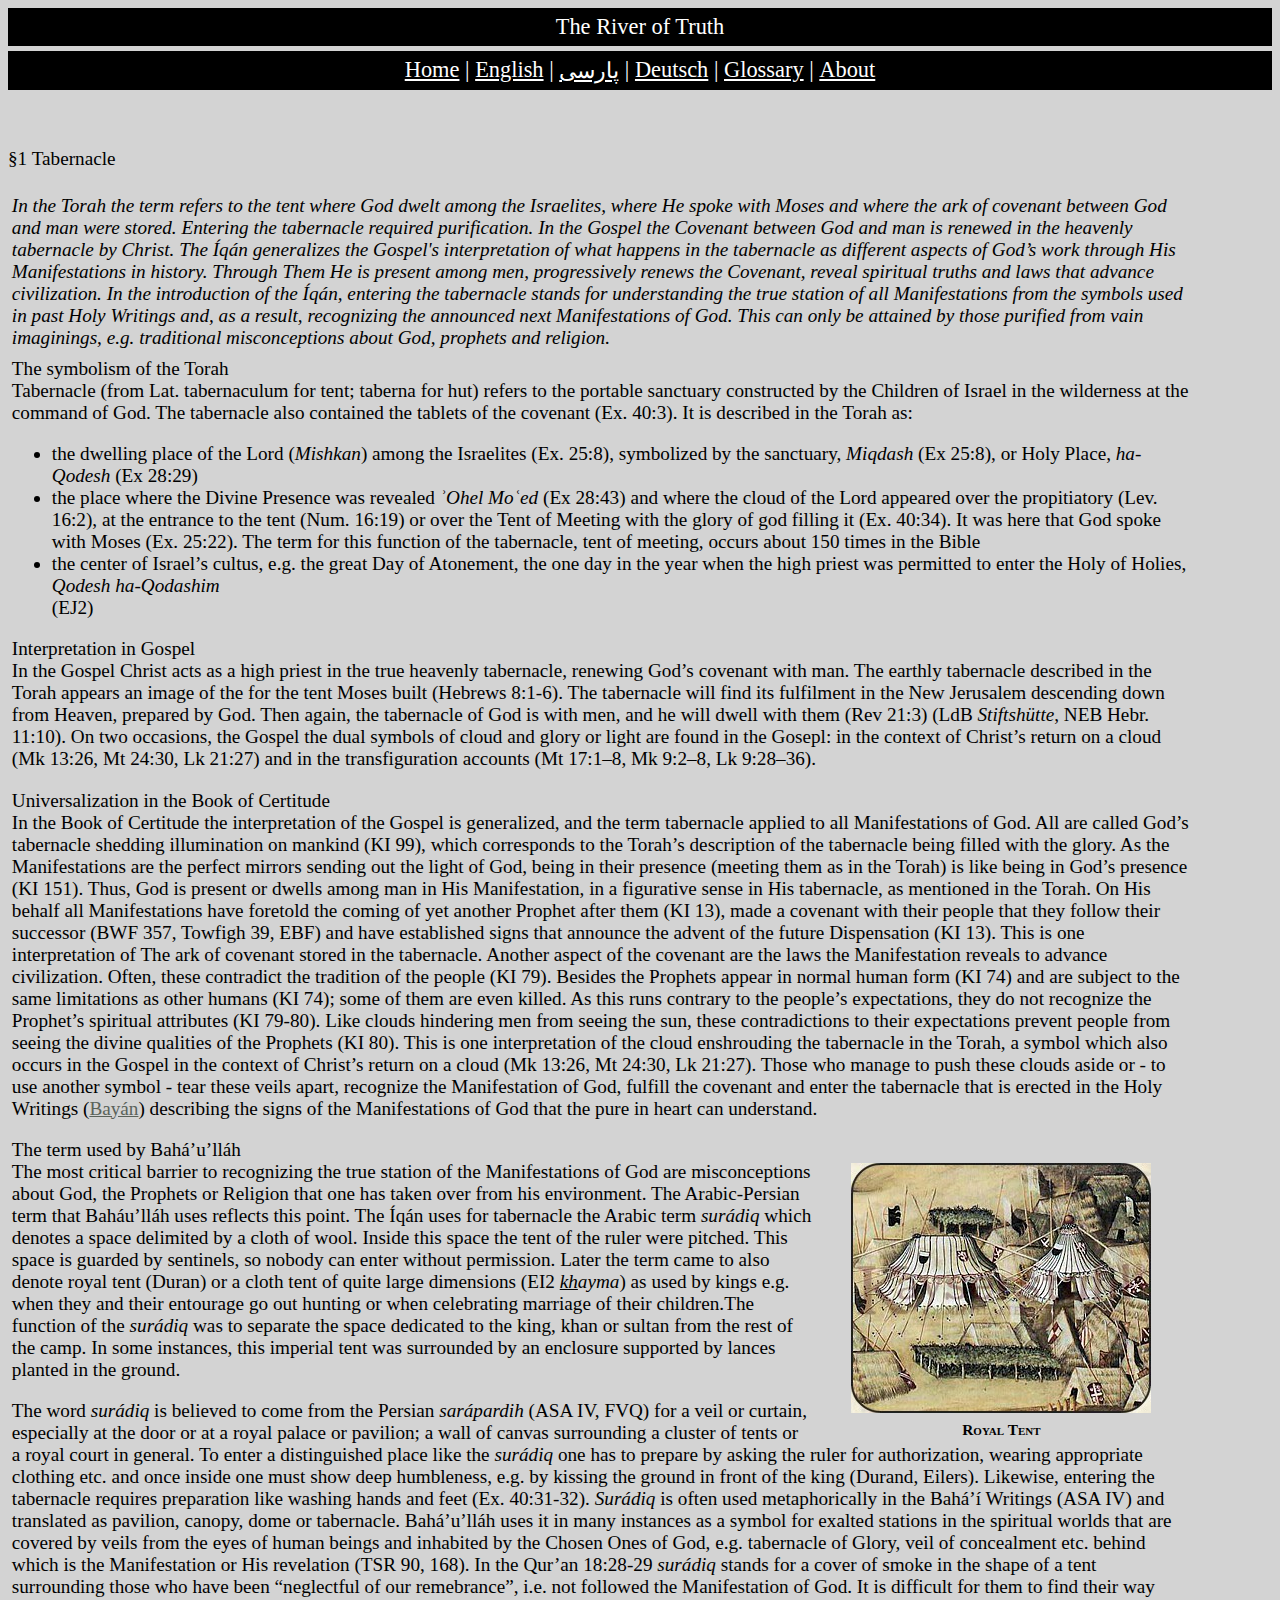
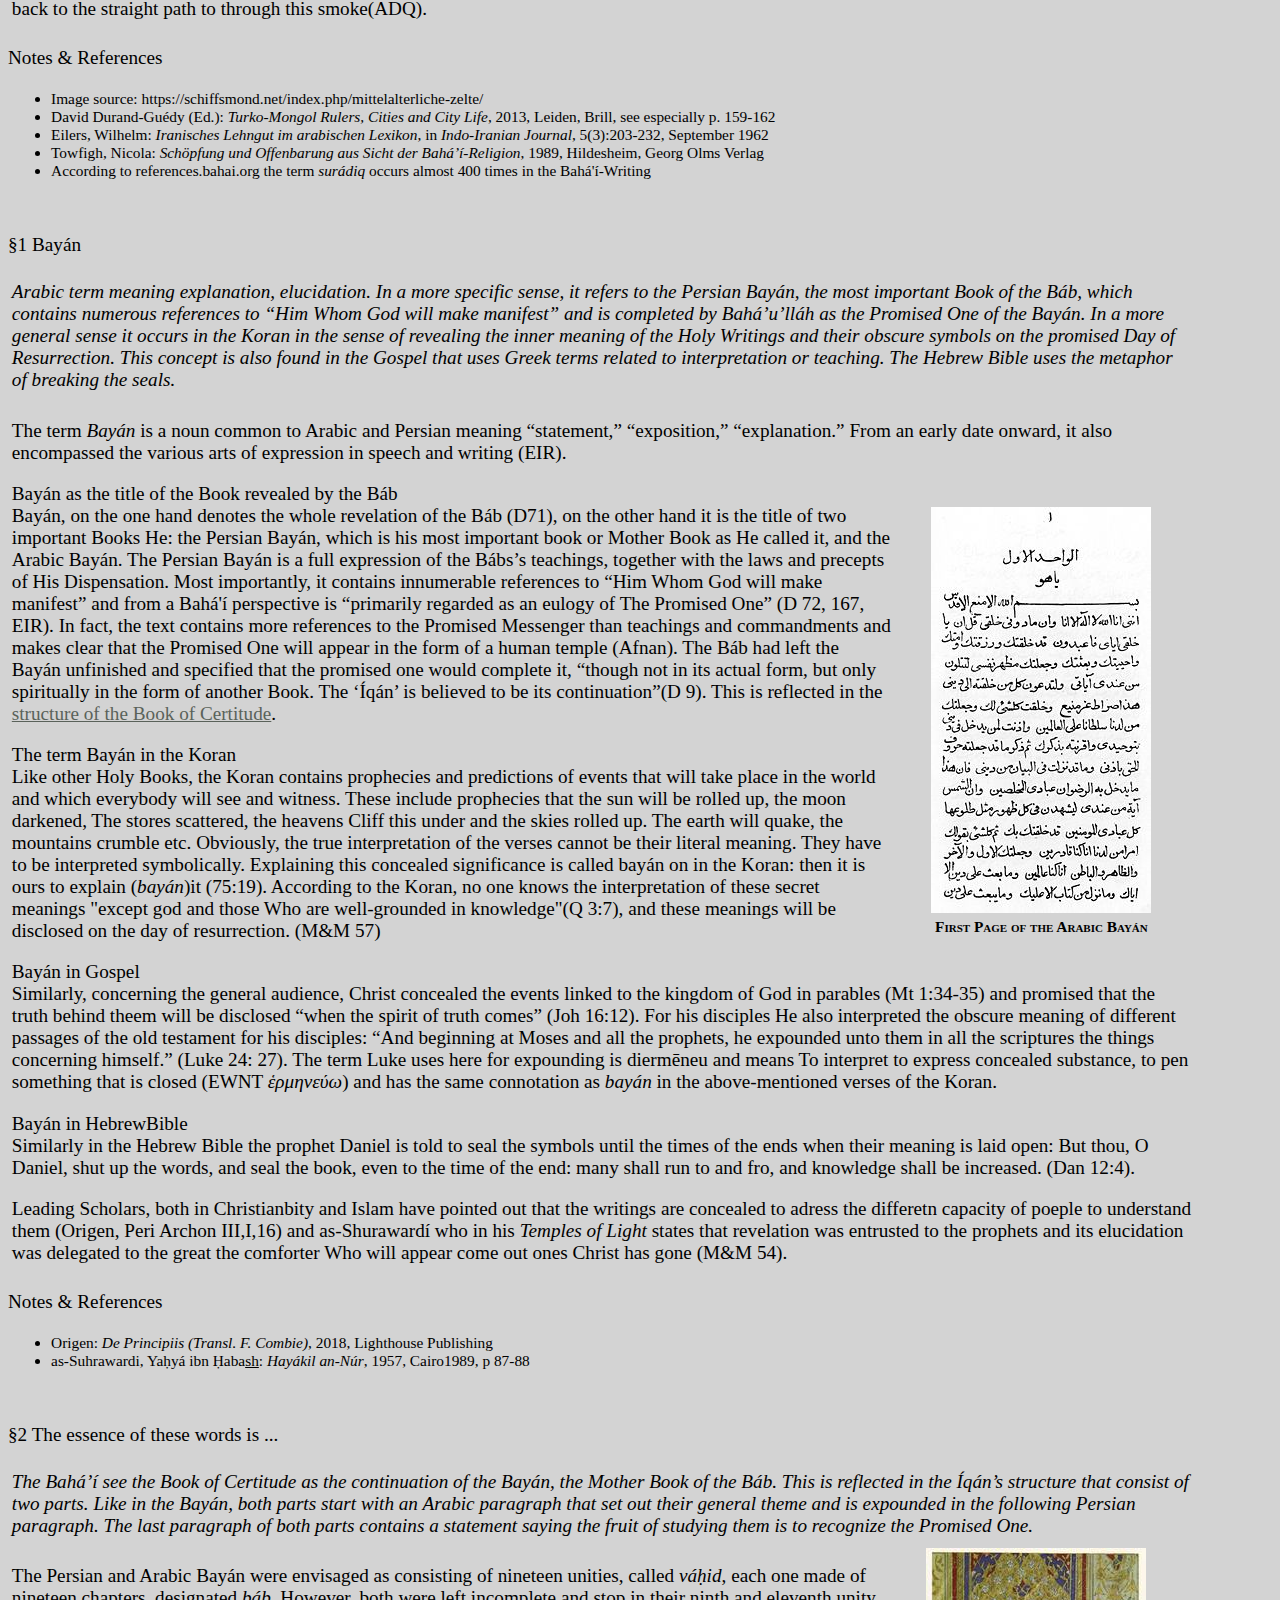
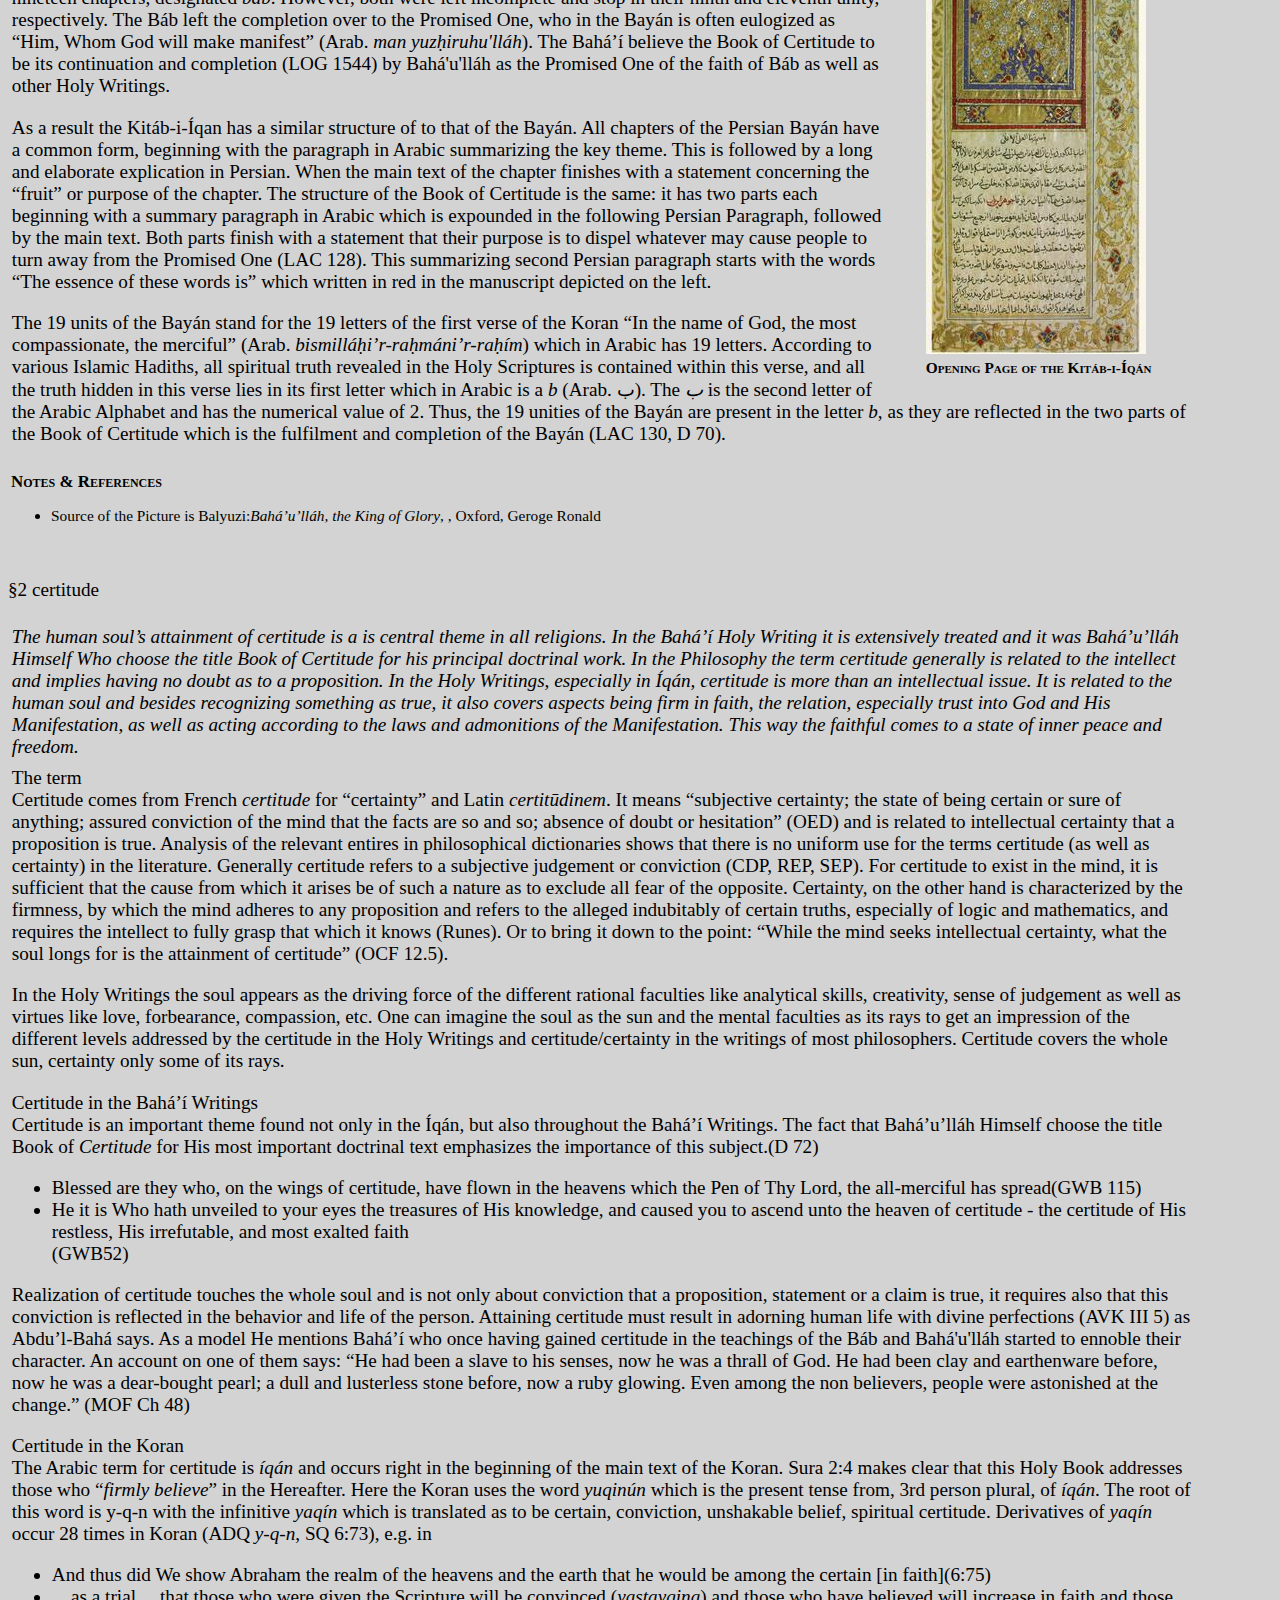
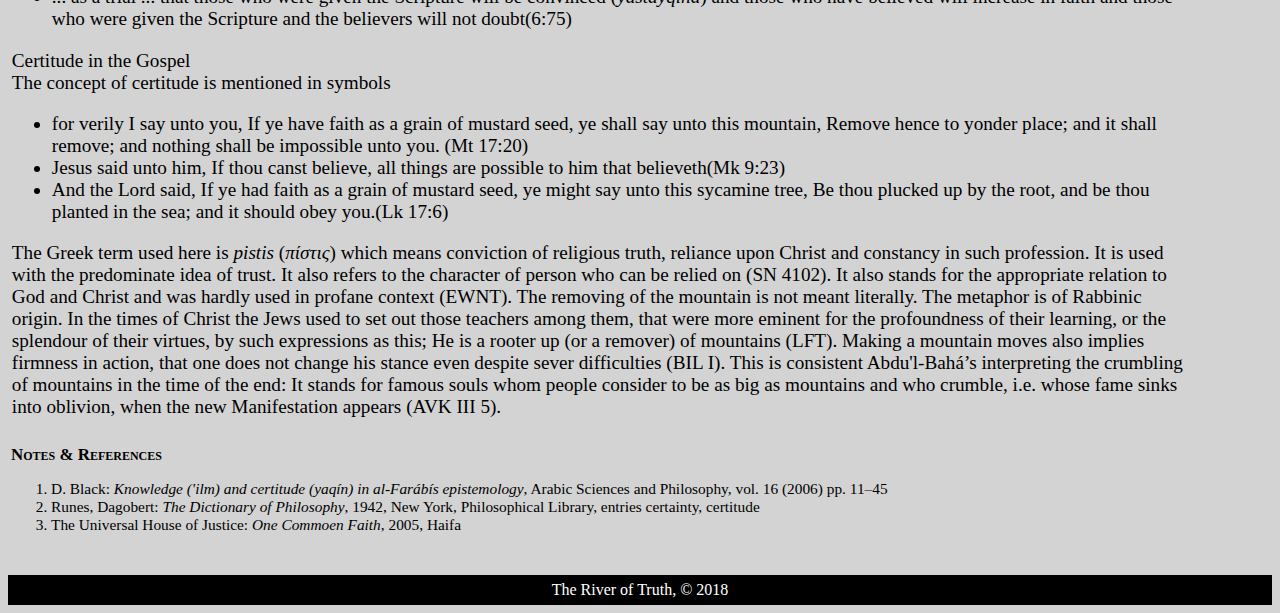
==== commit fec8828f: "Add files via upload" ====
--- a/Iqan-Glossary.html
+++ b/Iqan-Glossary.html
@@ -1,72 +1,65 @@
 <!DOCTYPE HTML>
-<html>
+<html lang="en">
   <head>
     <title>Glossary</title>
 	<meta charset="UTF-8">
     <link rel="stylesheet" type="text/css" href="Iqan-Website.css">
-    <link rel="icon" type="image/png" href="Log-SR-Website.png">
+    <link rel="icon" type="image/png" href="john-spencer-21025.jpg">
   </head>
   <body style="background-color:lightgray;">
-    <header>The Íqán Resource Site</header>
+    <header>The River of Truth</header>
      <nav id="mainnav"><a class="aheader" href="index.html">Home</a>  |  <a class="aheader" href="Iqan-Text-E.html">English</a>  | <a class="aheader" href="Iqan-Text-P.html">پارسی</a> | <a class="aheader" href="Iqan-Text-D.html">Deutsch</a> | <a class="aheader" href="Iqan-Glossary.html">Glossary</a>  |  <a class="aheader" href="Iqan-Website-About.html">About</a></nav>
       <main class="IqanParTxtEU">
    
           <article class="gloss" id="iq1.1-tabernacle">
-		  <p class="art-header"> §1 Tabernacle </p>
-			  
-			  <section class="art-summary"> 
-                In the Torah it refers to the tent where God dwelt among the Israelites, where He conversed with Moses and where the ark of covenant between God and man were stored. Entering the tabernacle requires purification. In the Gospel and the Bahá’í Writings the tabernacle is interpreted as different aspects of God’s work in human history: His presence among men, His renewing the Covenant through the Manifestations of God, His revealing spiritual truths and laws to advance civilization. In the first paragraph of the Íqán, entering the tabernacle stands for understanding the symbols for this progressive renewal of the Covenant in the Holy Writings and, as a result, recognizing the true station of all Manifestations of God. This can be achieved only by those purified from misconceptions about God, prophets and religion. 
-
-<!--
-                  Therefore, entering the tabernacle requires purification, e.g. in the Bahá’í interpretation from vain imaginings that hinder one from recognizing the next Manifestations. . Here, in this introductory sentence tabernacle means properly understanding the symbolism behind key religious terms such as resurrection, heaven ... and the anouncements alluding to the next Manifestation, in this case Baha’u’lláh in the books of the past as well in the Bayán. Das was hier kommt, ist die eigentliche Aussauge. Auf die muss der Artkel zugespitzt werden
--->
-                  
-			  </section>
+		  <p class="art-title"> §1 Tabernacle </p>
+			  
+			  <section class="art-summary">   
+                  In the Torah the term refers to the tent where God dwelt among the Israelites, where He spoke with Moses and where the ark of covenant between God and man were stored. Entering the tabernacle required purification. In the Gospel the Covenant between God and man is renewed in the heavenly tabernacle by Christ. The Íqán generalizes the Gospel's interpretation of what happens in the tabernacle as different aspects of God’s work through His Manifestations in history. Through Them He is present among men, progressively renews the Covenant, reveal spiritual truths and laws that advance civilization. In the introduction of the Íqán, entering the tabernacle stands for understanding the true station of all Manifestations from the symbols used in past Holy Writings and, as a result, recognizing the announced next Manifestations of God. This can only be attained by those purified from vain imaginings, e.g. traditional misconceptions about God, prophets and religion. 
+              </section>
 
               <section class="art-text"> 
+                  
+                  <span class="art-subtitle"> The symbolism of the Torah </span><br /> 
+                  Tabernacle (from Lat. tabernaculum for tent; taberna for hut) refers to the portable sanctuary constructed by the Children of Israel in the wilderness at the command of God. The tabernacle also contained the tablets of the covenant (Ex. 40:3). It is described in the Torah as: 
+                 <ul>
+                      <li>the dwelling place of the Lord (<i>Mishkan</i>) among the Israelites (Ex. 25:8), symbolized by the sanctuary, <i>Miqdash</i> (Ex 25:8), or Holy Place, <i>ha-Qodesh</i> (Ex 28:29)</li>
+                      <li>the place where the Divine Presence was revealed <i>ʾOhel Moʿed</i> (Ex 28:43) and where the cloud of the Lord appeared over the propitiatory (Lev. 16:2), at the entrance to the tent (Num. 16:19) or over the Tent of Meeting with the glory of god filling it (Ex. 40:34). It was here that God spoke with Moses (Ex. 25:22). The term for this function of the tabernacle, tent of meeting, occurs about 150 times in the Bible</li>
+                      <li>the center of Israel’s cultus, e.g. the great Day of Atonement, the one day in the year when the high priest was permitted to enter the Holy of Holies, <i>Qodesh ha-Qodashim</i></li> (EJ2)
+                  </ul>
+                                    
+                  <span class="art-subtitle"> Interpretation in Gospel </span><br />
+                  In the Gospel Christ acts as a high priest in the true heavenly tabernacle, renewing God’s covenant with man. The earthly tabernacle described in the Torah appears an image of the for the tent Moses built (Hebrews 8:1-6). The tabernacle will find its fulfilment in the New Jerusalem descending down from Heaven, prepared by God. Then again, the tabernacle of God is with men, and he will dwell with them (Rev 21:3) (LdB <i>Stiftshütte</i>, NEB Hebr. 11:10). On two occasions, the Gospel  the dual symbols of cloud and glory or light are found in the Gosepl: in the context of Christ’s return on a cloud (Mk 13:26, Mt 24:30, Lk 21:27) and in the transfiguration accounts (Mt 17:1–8, Mk 9:2–8, Lk 9:28–36).
+                  
+
+                  <p></p>
+                  
+                  <span class="art-subtitle"> Universalization in the Book of Certitude</span><br />
+                  In the Book of Certitude the interpretation of the Gospel is generalized, and the term tabernacle applied to all Manifestations of God. All are called God’s tabernacle shedding illumination on mankind (KI 99), which corresponds to the Torah’s description of the tabernacle being filled with the glory. As the Manifestations are the perfect mirrors sending out the light of God, being in their presence (meeting them as in the Torah) is like being in God’s presence (KI 151). Thus, God is present or dwells among man in His Manifestation, in a figurative sense in His tabernacle, as mentioned in the Torah. On His behalf all Manifestations have foretold the coming of yet another Prophet after them (KI 13), made a covenant with their people that they follow their successor (BWF 357, Towfigh 39, EBF) and have established signs that announce the advent of the future Dispensation (KI 13). This is one interpretation of The ark of covenant stored in the tabernacle. Another aspect of the covenant are the laws the Manifestation reveals to advance civilization. Often, these contradict the tradition of the people (KI 79). Besides the Prophets appear in normal human form (KI 74) and are subject to the same limitations as other humans (KI 74); some of them are even killed. As this runs contrary to the people’s expectations, they do not recognize the Prophet’s spiritual attributes (KI 79-80). Like clouds hindering men from seeing the sun, these contradictions to their expectations prevent people from seeing the divine qualities of the Prophets (KI 80). This is one interpretation of the cloud enshrouding the tabernacle in the Torah, a symbol which also occurs in the Gospel in the context of Christ’s return on a cloud (Mk 13:26, Mt 24:30, Lk 21:27). Those who manage to push these clouds aside or - to use another symbol - tear these veils apart, recognize the Manifestation of God, fulfill the covenant and enter the tabernacle that is erected in the Holy Writings (<a class="art-href" href="#iq1.2-bayan">Bayán</a>) describing the signs of the Manifestations of God that the pure in heart can understand. 
+                  
+
+                  <p></p><span class="art-subtitle"> The term used by Bahá’u’lláh </span><br />
                   <figure class="art-img" >
-                    <img src="Pics-Iqan-Glossary/herrschaftlicheszelt2.jpg" title="Darstellung 2. Ein herrschaftliches Zelt von innen." alt="herrschaftlicheszelt1.jpg">
-                    <figcaption class="art-fig-caption"> Royal Tent<sup></sup>
-                    </figcaption>
-                  </figure> 
-                  
-                  Tabernacle (Lat. tabernaculum, “tent”; taberna, “hut”) refers to the the portable sanctuary constructed by the Children of Israel in the wilderness at the command of God. The tabernacle consists of different sections, one of the most important being the “Sanctuary”, <i>Miqdash</i>, (as in Ex 25:8) or “Holy Place”, <i>ha-Qodesh</i> (Ex 28:29). The innermost sanctuary is known as the “The Most Holy Place” or “The Holy of Holies” which is a literal translation of <i>Qodesh ha-Qodashim</i>. The tabernacle also contained the tablets of the covenant (Ex. 40:3). It is described in the Torah as the: 
-                 <ul>
-                      <li>dwelling place of the Lord (<i>Mishkan</i>) among the Israelites (Ex. 25:8), symbolized by the the sanctuary</li>
-                      <li>place where the Divine Presence was revealed <i>ʾOhel Moʿed</i> (Ex 28:43) and where the cloud of the Lord appeared over the propitiatory (Lev. 16:2), or over the Tent of Meeting (Ex. 40:34), or at the entrance to the tent (Num. 16:19). It was here that God spoke with Moses (Ex. 25:22). The term for this function of the tabernacle, tent of meeting, occurs about 150 times in the Bible</li>
-                      <li>center of Israel’s cultus, e.g. the great Day of Atonement, the one day in the year when the high priest was permitted to enter the Holy of Holies</li> (EJ2, LdB <i>Stiftshütte</i>)
-                  </ul>
-                  
-
-                  <p>Thus, the tabernacle appears as a symbol for God's working among men in the course of history, esp. concerning his presence among and his covenant with man. These aspects are symbolism is elaborated in the Gospel and Book of Certitude. In the Gospel Christ acts as a “high priest” in the heavenly tent, renewing God's covenant with man (Hebrews 8:6). In the end of the times, “the tabernacle of God is with men, and he will dwell with them ... and God himself shall be with them” (Rev 21:3) which indicates another renewal of the covenant by a Manifestation of God having the same station as Christ.</p>
-                  
-                  <p>In the Book of Certitude the Manifestation of God is interpreted as the tabernacle (KI XX), the smoke in front of the tabernacle when God appears are people's vain imaginations hindering them from recognizing the Manifestation. Divine Presence is realized through the presence of the Manifestation, His authorized successors and His Writings (KI XX). This can only be achieved by those who have reached the station of recognizing the spiritual truth, i.e. who are in the “tabernacle of divine knowledge” (KI YY).</p>  
-                  
-                  <p>Baháu’lláh uses for tabernacle the Arabic term <i>surádiq</i> (سرادق) which denotes a space delimeted by a cloth of wool. Inside this space the tent of the ruler were pitched. This space is guarded by sentinels, so nobody can enter without permission. Later the term came to also denote royal tent (Duran) or a cloth tent of quite large dimensions (EI2 <i><u>kh</u>ayma</i>) as used by kings e.g. when they and their entourage go out hunting or when celebrating marriage of their children.The function of the <i>surádiq</i> was to separate the space dedicated to the king, khan or sultan from the rest of the camp. In some instances, this imperial tent was surrounded by an enclosure supported by lances planted in the ground.</p>
-
-                  <p>The word <i>surádiq</i> is believed to come from the Persian <i>sarápardih</i> (ASA IV, FVQ) for a veil or curtain, especially at the door or at a royal palace or pavilion; a wall of canvas surrounding a cluster of tents or a royal court in general.  To enter a distinguished place like the <i>surádiq</i> one has to prepare by asking the ruler for authorization, wearing appropriate clothing etc. and once inside one must show deep humbleness, e.g. by kissing the ground in front of the king (Durand). Likewise, entering the tabernacle requires preparation like washing hands and feet (Ex. 40:31-32).</p>
-
-                  <p>Tabernacle or <i>surádiq</i> is often used metaphorically in the Bahá’í Writings (ASA IV) and translated as pavilion, canopy, dome or tabernacle. Bahá’u’lláh uses it in many instances as a symbol for exalted stations in the spiritual worlds that are covered by veils from the eyes of human beings and inhabited by the Chosen Ones of God, e.g. tabernacle of Glory, veil of concealment etc. behind which is the Manifestation or His revelation (TSR 90, 168):
-
-                  <ul class="art-quote">
-                      <li>&#8211;&nbsp;This is the Day whereon He Who is the Revealer of the names of God hath stepped out of the Tabernacle of glory... (GWB 14)</li>
-                  <li>&#8211; &nbsp;… a Book that hath lain concealed within the Tabernacle of glory (KA 73)</li>
-                  <li>&#8211;&nbsp;O SON OF BEING! Seek a martyr’s death in My path, content with My pleasure and thankful for that which I ordain, that thou mayest repose with Me beneath the canopy of majesty behind the tabernacle of glory. (HWA 45)</li>
-                  </ul>
-
-                  In the Koran 18:28-29 <i>surádiq</i> stands for a cover of smoke in the shape of a tent surrounding those who have been “neglectful of our remebrance”, i.e. not followed the Manifestation of God. It is difficult for them to find their way though this smoke (ADQ).
-
-              </section>
-              
+                      <img src="Pics-Iqan-Glossary/herrschaftlicheszelt2.jpg" title="Darstellung 2. Ein herrschaftliches Zelt von innen." alt="herrschaftlicheszelt1.jpg">
+                      <figcaption class="art-fig-caption"> Royal Tent<sup></sup></figcaption>
+                  </figure>
+                  The most critical barrier to recognizing the true station of the Manifestations of God are misconceptions about God, the Prophets or Religion that one has taken over from his environment. The Arabic-Persian term that Baháu’lláh uses reflects this point. The Íqán uses for tabernacle the Arabic term <i>surádiq</i> which denotes a space delimited by a cloth of wool. Inside this space the tent of the ruler were pitched. This space is guarded by sentinels, so nobody can enter without permission. Later the term came to also denote royal tent (Duran) or a cloth tent of quite large dimensions (EI2 <i><u>kh</u>ayma</i>) as used by kings e.g. when they and their entourage go out hunting or when celebrating marriage of their children.The function of the <i>surádiq</i> was to separate the space dedicated to the king, khan or sultan from the rest of the camp. In some instances, this imperial tent was surrounded by an enclosure supported by lances planted in the ground. 
+                  
+                  <p>The word <i>surádiq</i> is believed to come from the Persian <i>sarápardih</i> (ASA IV, FVQ) for a veil or curtain, especially at the door or at a royal palace or pavilion; a wall of canvas surrounding a cluster of tents or a royal court in general.  To enter a distinguished place like the <i>surádiq</i> one has to prepare by asking the ruler for authorization, wearing appropriate clothing etc. and once inside one must show deep humbleness, e.g. by kissing the ground in front of the king (Durand, Eilers). Likewise, entering the tabernacle requires preparation like washing hands and feet (Ex. 40:31-32). <i>Surádiq</i> is often used metaphorically in the Bahá’í Writings (ASA IV) and translated as pavilion, canopy, dome or tabernacle. Bahá’u’lláh uses it in many instances as a symbol for exalted stations in the spiritual worlds that are covered by veils from the eyes of human beings and inhabited by the Chosen Ones of God, e.g. tabernacle of Glory, veil of concealment etc. behind which is the Manifestation or His revelation (TSR 90, 168). In the Qur’an 18:28-29 <i>surádiq</i> stands for a cover of smoke in the shape of a tent surrounding those who have been “neglectful of our remebrance”, i.e. not followed the Manifestation of God. It is difficult for them to find their way back to the straight path to through this smoke(ADQ).</p>
+
+              </section>
+              
+              
+              <span class="art-subtitle"> Notes &amp; References </span> 
               <section class="art-footer" >
-                  <p class="art-notes" id="iq1.1-notes">Notes &amp; References</p>
+                  <!--<p class="art-notes" id="iq1.1-notes">Notes &amp; References</p>-->
                   <!--<p class="art-notes" id="iq1.1-notes">Notes &amp; References <a class="art-href-fn" href="javascript:history.back()">&uarr;</a></p>
--->                  <ul class="art-ol" >
+-->                 <ul class="art-ul" >
                     <li>Image source: https://schiffsmond.net/index.php/mittelalterliche-zelte/</li>
-                    <li>Concerning the greater Covenant see: "His Holiness Abraham, on Him be peace, made a covenant concerning His Holiness Moses and gave the glad-tidings of His coming. His Holiness Moses made a covenant concerning the Promised One, i.e. His Holiness Christ, and announced the good news of His Manifestation to the world. His Holiness Christ made a covenant concerning the Paraclete and gave the tidings of His coming. His Holiness the Prophet Muḥammad made a covenant concerning His Holiness the Báb and the Báb was the One promised by Muḥammad, for Muḥammad gave the tidings of His coming. The Báb made a Covenant concerning the Blessed Beauty of Bahá’u’lláh and gave the glad-tidings of His coming for the Blessed Beauty was the One promised by His Holiness the Báb. Bahá’u’lláh made a covenant concerning a promised One who will become manifest after one thousand or thousands of years. He likewise, with His Supreme Pen, entered into a great Covenant and Testament with all the Bahá’ís whereby they were all commanded to follow the Center of the Covenant after His departure, and turn not away even to a hair’s breadth from obeying Him"</li>
-                    <li>David Durand-Guédy (Ed.): <i>Turko-Mongol Rulers, Cities and City Life</i>, Leiden, Brill, see especially p. 159-162</li>
-                    <li>According to references.bahai.org <i>Surádiq</i> occurs almost 400 times in the Bahá'í-Writings </li>
-                    <li>The Verse in Koran is: And restrain thyself with those who call upon their Lord at morning and evening, desiring His countenance, and let not thine eyes turn away from them, desiring the adornment of the present life; and obey not him whose heart We have made neglectful of Our remembrance so that he follows his own lust, and his affair has become all excess. Say: ’The truth is from your Lord; so let whosoever will believe, and let whosoever will disbelieve.’ Surely We have prepared for the evildoers a fire, whose pavilion (<i>surádiq</i>) encompasses them; if they call for succour, they will be succoured with water like molten copper, that shall scald their faces -- how evil a potion, and how evil a resting-place!</li>
+                    <li>David Durand-Guédy (Ed.): <i>Turko-Mongol Rulers, Cities and City Life</i>, 2013, Leiden, Brill, see especially p. 159-162</li>
+                    <li>Eilers,  Wilhelm: <i>Iranisches Lehngut im arabischen Lexikon</i>, in <i>Indo-Iranian Journal</i>, 5(3):203-232, September 1962</li>
+                  <li>Towfigh, Nicola: <i>Schöpfung und Offenbarung aus Sicht der Bahá’í-Religion</i>, 1989, Hildesheim, Georg Olms Verlag</li>
+                    <li>According to references.bahai.org the term <i>surádiq</i> occurs almost 400 times in the Bahá'í-Writing</li>
                   </ul>
               </section>
 <!--              <a class="art-href-back-hist" href="javascript:history.back()">&lArr;</a>-->
@@ -74,35 +67,140 @@
           
           
           <article class="gloss" id="iq1.2-bayan">
-              <p class="art-header"> §1 Bayán </p>
-			  
-			  <section class="art-summary"> ist das heilige Buch des Bab.Lorem ipsum dolor sit amet, consetetur sadipscing elitr, sed diam nonumy eirmod tempor invidunt ut labore et dolore magna aliquyam erat, sed diam voluptua. Lorem ipsum dolor sit amet, consetetur sadipscing elitr, sed diam nonumy eirmod tempor invidunt ut labore et dolore magna aliquyam erat, sed diam voluptua.
+              <p class="art-title"> §1 Bayán </p>
+			  
+			  <section class="art-summary"> 
+                  
+                  Arabic term meaning explanation, elucidation. In a more specific sense, it refers to the Persian Bayán, the most important Book of the Báb, which contains numerous references to “Him Whom God will make manifest” and is completed by Bahá’u’lláh as the Promised One of the Bayán. In a more general sense it occurs in the Koran in the sense of revealing the inner meaning of the Holy Writings and their obscure symbols on the promised Day of Resurrection. This concept is also found in the Gospel that uses Greek terms related to interpretation or teaching. The Hebrew Bible uses the metaphor of breaking the seals.                    
 			  </section>
 			  <section class="art-text">
+                  
+                  
+                  <p>The term <i>Bayán</i> is a noun common to Arabic and Persian meaning “statement,” “exposition,” “explanation.” From an early date onward, it also encompassed the various arts of expression in speech and writing (EIR). </p>
+                  
+                  
+                  
+                  <span class="art-subtitle"> Bayán as the title of the Book revealed by the Báb</span><br />
                   <figure class="art-img" >
                       <img src="Pics-Iqan-Glossary/bayan.jpg" title="Darstellung 1. Erstes Kapitel des Arabischen Bayán."      alt="Erstes Kapitel des Arabischen Bayán."> 
                       <figcaption class="art-fig-caption"> First Page of the Arabic Bayán </figcaption>
                   </figure>
-                  
-                  Der <em>Bayán</em> arab. بیان ist das heilige Buch des Bab. Lorem ipsum dolor sit amet, consetetur sadipscing elitr, sed diam nonumy eirmod tempor invidunt ut labore et dolore magna aliquyam erat, sed diam voluptua. At vero eos et accusam et justo duo dolores et ea rebum. Stet clita kasd gubergren, no sea takimata sanctus est Lorem ipsum dolor sit amet. Lorem ipsum dolor sit amet, consetetur sadipscing elitr, sed diam nonumy eirmod tempor invidunt ut labore et dolore magna aliquyam erat, sed diam voluptua. At vero eos et accusam et justo duo dolores et ea rebum. Stet clita kasd gubergren, no sea takimata sanctus est Lorem ipsum dolor sit amet.Lorem ipsum dolor sit amet, consetetur sadipscing elitr, sed diam nonumy eirmod tempor invidunt ut labore et dolore magna aliquyam erat, sed diam voluptua. At vero eos et accusam et justo duo dolores et ea rebum. Stet clita kasd gubergren, no sea takimata sanctus est Lorem ipsum dolor sit amet. Lorem ipsum dolor sit amet, consetetur sadipscing elitr, sed diam nonumy eirmod tempor invidunt ut labore et dolore magna aliquyam erat, sed diam voluptua. At vero eos et accusam et justo duo dolores et ea rebum. Stet clita kasd gubergren, no sea takimata sanctus est Lorem ipsum dolor sit amet. Lorem ipsum dolor sit amet, consetetur sadipscing elitr, sed diam nonumy eirmod tempor invidunt ut labore et dolore magna aliquyam erat, sed diam voluptua. At vero eos et accusam et justo duo dolores et ea rebum.
-                  <p> Stet clita kasd gubergren, no sea takimata sanctus est Lorem ipsum dolor sit amet. Lorem ipsum dolor sit amet, consetetur sadipscing elitr, sed diam nonumy eirmod tempor invidunt ut labore et dolore magna aliquyam erat, sed diam voluptua. At vero eos et accusam et justo duo dolores et ea rebum. Stet clita kasd gubergren, no sea takimata sanctus est Lorem ipsum dolor sit amet.Lorem ipsum dolor sit amet, consetetur sadipscing elitr, sed diam nonumy eirmod tempor invidunt ut labore et dolore magna aliquyam erat, sed diam voluptua. At vero eos et accusam et justo duo dolores et ea rebum. Stet clita kasd gubergren, no sea takimata sanctus est Lorem ipsum dolor sit amet. Lorem ipsum dolor sit amet, consetetur sadipscing elitr, sed diam nonumy eirmod tempor invidunt ut labore et dolore magna aliquyam erat, sed diam voluptua. At vero eos et accusam et justo duo dolores et ea rebum. Stet clita kasd gubergren, no sea takimata sanctus est Lorem ipsum dolor sit amet.Lorem ipsum dolor sit amet, consetetur sadipscing elitr, sed diam nonumy eirmod tempor invidunt ut labore et dolore magna aliquyam erat, sed diam voluptua. At vero eos et accusam et justo duo dolores et ea rebum. Stet clita kasd gubergren, no sea takimata sanctus est Lorem ipsum dolor sit amet. Lorem ipsum dolor sit amet, consetetur sadipscing elitr, sed diam nonumy eirmod tempor invidunt ut labore et dolore magna aliquyam erat, sed diam voluptua. At vero eos et accusam et justo duo dolores et ea rebum. Stet clita kasd gubergren, no sea takimata sanctus est Lorem ipsum dolor sit amet.Lorem ipsum dolor sit amet, consetetur sadipscing elitr, sed diam nonumy eirmod tempor invidunt ut labore et dolore magna aliquyam erat, sed diam voluptua. At vero eos et accusam et justo duo dolores et ea rebum. Stet clita kasd gubergren, no sea takimata sanctus est Lorem ipsum dolor sit amet.<sup><a class="art-href-fn" href="#iq1.2-notes">1</a></sup> Lorem ipsum dolor sit amet, consetetur sadipscing elitr, sed diam nonumy eirmod tempor invidunt ut labore et dolore magna aliquyam erat, sed diam voluptua. At vero eos et accusam et justo duo dolores et ea rebum. Stet clita kasd gubergren, no sea takimata sanctus est Lorem ipsum dolor sit amet.Lorem ipsum dolor sit amet, consetetur sadipscing elitr, sed diam nonumy eirmod tempor invidunt ut labore et dolore magna aliquyam erat, sed diam voluptua. At vero eos et accusam et justo duo dolores et ea rebum. Stet clita kasd gubergren, no sea takimata sanctus est Lorem ipsum dolor sit amet. Lorem ipsum dolor sit amet, consetetur sadipscing elitr, sed diam nonumy eirmod tempor invidunt ut labore et dolore magna aliquyam erat, sed diam voluptua. At vero eos et accusam et justo duo dolores et ea rebum. Stet clita kasd gubergren, no sea takimata sanctus est Lorem ipsum dolor sit amet.Lorem ipsum dolor sit amet, consetetur sadipscing elitr, sed diam nonumy eirmod tempor invidunt ut labore et dolore magna aliquyam erat, sed diam voluptua. At vero eos et accusam et justo duo dolores et ea rebum. Stet clita kasd gubergren, no sea takimata sanctus est Lorem ipsum dolor sit amet. </p> 
-                  <p>Lorem ipsum dolor sit amet, consetetur sadipscing elitr, sed diam nonumy eirmod tempor invidunt ut labore et dolore magna aliquyam erat, sed diam voluptua. At vero eos et accusam et justo duo dolores et ea rebum. Stet clita kasd gubergren, no sea takimata sanctus est Lorem ipsum dolor sit amet.</p>
-			  </section>
-			  
-              
+                  Bayán, on the one hand denotes the whole revelation of the Báb (D71), on the other hand it is the title of two important Books He: the Persian Bayán, which is his most important book or Mother Book as He called it, and the Arabic Bayán. The Persian Bayán is a full expression of the Bábs’s teachings, together with the laws and precepts of His Dispensation. Most importantly, it contains innumerable references to “Him Whom God will make manifest” and from a Bahá'í perspective is “primarily regarded as an eulogy of The Promised One” (D 72, 167, EIR). In fact, the text contains more references to the Promised Messenger than teachings and commandments and  makes clear that the Promised One will appear in the form of a human temple (Afnan). The Báb had left the Bayán unfinished and specified that the promised one would complete it, “though not in its actual form, but only spiritually in the form of another Book. The ‘Íqán’ is believed to be its continuation”(D 9). This is reflected in the  <a class="art-href" href="#iq2.1-essence">structure of the Book of Certitude</a>.<p></p>
+                  
+                  <span class="art-subtitle"> The term Bayán in the Koran</span><br />
+                  Like other Holy Books, the Koran contains prophecies and predictions of events that will take place in the world and which everybody will see and witness. These include prophecies that the sun will be rolled up, the moon darkened, The stores scattered, the heavens Cliff this under and the skies rolled up. The earth will quake, the mountains crumble etc. Obviously, the true interpretation of the verses cannot be their literal meaning. They have to be interpreted symbolically. Explaining this concealed significance is called bayán on in the Koran: then it is ours to explain (<i>bayán</i>)it (75:19). According to the Koran, no one knows the interpretation of these secret meanings "except god and those Who are well-grounded in knowledge"(Q 3:7), and these meanings will be disclosed on the day of resurrection. (M&amp;M 57) <p></p>
+                  
+                  <span class="art-subtitle"> Bayán in Gospel</span><br />
+                  Similarly, concerning the general audience, Christ concealed the events linked to the kingdom of God in parables (Mt 1:34-35) and promised that the truth behind theem will be disclosed “when the spirit of truth comes” (Joh 16:12). For his disciples He also interpreted the obscure meaning of different passages of the old testament for his disciples: “And beginning at Moses and all the prophets, he expounded unto them in all the scriptures the things concerning himself.” (Luke 24: 27). The term Luke uses here for expounding is diermēneu and means To interpret to express concealed substance, to pen something that is closed  (EWNT <i>ἑρμηνεύω</i>) and has the same connotation as <i>bayán</i> in the above-mentioned verses of the Koran.<p></p>
+
+                  <span class="art-subtitle"> Bayán in HebrewBible</span><br />
+                  Similarly in the Hebrew Bible the prophet Daniel is told to seal the symbols until the times of the ends when their meaning is laid open: But thou, O Daniel, shut up the words, and seal the book, even to the time of the end: many shall run to and fro, and knowledge shall be increased. (Dan 12:4).<p></p>
+                  
+                  <p>Leading Scholars, both in Christianbity and Islam have pointed out that the writings are concealed to adress the differetn capacity of poeple to understand them (Origen, Peri Archon III,I,16) and as-Shurawardí who in his <i>Temples of Light</i> states that revelation was entrusted to the prophets and its elucidation was delegated to the great the comforter Who will appear come out ones Christ has gone (M&amp;M 54).</p>
+ 
+			  </section>
+              
+              <span class="art-subtitle"> Notes &amp; References </span> 
+              <section class="art-footer" >
+                  <ul class="art-ul" >
+                    <li >Origen: <i>De Principiis (Transl. F. Combie)</i>, 2018, Lighthouse Publishing</li>
+                      <li> as-Suhrawardi, Yaḥyá ibn Ḥaba<u>sh</u>: <i>Hayákil an-Núr</i>, 1957, Cairo1989, p 87-88 </li>
+                  </ul>
+              </section>
+              
+          </article>
+              
+              
+         <article class="gloss" id="iq2.1-essence">
+             <p class="art-title"> §2 The essence of these words is ... </p>
+			  
+			  <section class="art-summary"> The Bahá’í see the Book of Certitude as the continuation of the Bayán, the Mother Book of the Báb. This is reflected in the Íqán’s structure that consist of two parts. Like in the Bayán, both parts start with an Arabic paragraph that set out their general theme and is  expounded in the following Persian paragraph. The last paragraph of both parts contains a statement saying the fruit of studying them is to recognize the Promised One. 
+			  </section>
+			  <section class="art-text">
+                  <figure class="art-img" >
+                      <img src="Pics-Iqan-Glossary/Iqan-Op-Page.jpg" title="Opening Page of the Kitáb-i-Íqán" alt="Opening Page of the Kitáb-i-Íqán"> 
+                      <figcaption class="art-fig-caption"> Opening Page of the Kitáb-i-Íqán </figcaption>
+                  </figure>
+                  
+                  <p>The Persian and Arabic Bayán were envisaged as consisting of nineteen unities, called <i>váḥid</i>, each one made of nineteen chapters, designated <i>báb</i>. However, both were left incomplete and stop in their ninth and eleventh unity, respectively. The Báb left the completion over to the Promised One, who in the Bayán is often eulogized as “Him, Whom God will make manifest” (Arab. <i>man yuzḥiruhu'lláh</i>). The Bahá’í believe the Book of Certitude to be its continuation and completion (LOG 1544) by Bahá'u'lláh as the Promised One of the faith of Báb as well as other Holy Writings. </p>
+                  
+                  <p>As a result the Kitáb-i-Íqan has a similar structure of to that of the Bayán. All chapters of the Persian Bayán have a common form, beginning with the paragraph in Arabic summarizing the key theme. This is followed by a long and elaborate explication in Persian. When the main text of the chapter finishes with a statement concerning the “fruit” or purpose of the chapter. The structure of the Book of Certitude is the same: it has two parts each beginning with a summary paragraph in Arabic which is expounded in the following Persian Paragraph, followed by the main text. Both parts finish with a statement that their purpose is to dispel whatever may cause people to turn away from the Promised One (LAC 128). This summarizing second Persian paragraph starts with the words “The essence of these words is” which written in red in the manuscript depicted on the left.</p>
+
+                  <p>The 19 units of the Bayán stand for the 19 letters of the first verse of the Koran “In the name of God, the most compassionate, the merciful” (Arab. <i>bismilláḥi’r-raḥmáni’r-raḥím</i>) which in Arabic has 19 letters. According to various Islamic Hadiths, all spiritual truth revealed in the Holy Scriptures is contained within this verse, and all the truth hidden in this verse lies in its first letter which in Arabic is a <i>b</i> (Arab. ب). The <i>ب</i> is the second letter of the Arabic Alphabet and has the numerical value of 2. Thus, the 19 unities of the Bayán are present in the letter <i>b</i>, as they are reflected in the two parts of the Book of Certitude which is the fulfilment and completion of the Bayán (LAC 130, D 70).</p> 
+                  
+			  </section>
                <section class="art-footer" >
-                  <p class="art-notes" id="iq1.2-notes">Notes &amp; References <a  class="art-href-fn" href="javascript:history.back()">&uarr;</a></p>
-                  <ol class="art-ol" >
-                      <li >The Book of the Books</li>
-                      <li> The Book of the Books <a  class="art-href-fn" href="javascript:history.back()">&uarr;</a></li>
-                  </ol>
+                  <p class="art-notes" id="iq2.1-notes">Notes &amp; References </p>
+                  <ul class="art-ul" >
+                      <li >Source of the Picture is Balyuzi:<i>Bahá’u’lláh, the King of Glory</i>, , Oxford, Geroge Ronald</li>
+                  </ul>
               </section>
 <!--              <a class="art-href-back-hist" href="javascript:history.back()">&lArr;</a>-->
         </article>
-          
-          
+
+        <article class="gloss" id="iq2.2-certitude">
+              <p class="art-title"> §2  certitude </p>
+			  
+			  <section class="art-summary"> The human soul’s attainment of certitude is a is central theme in all religions. In the Bahá’í Holy Writing it is extensively treated and it was Bahá’u’lláh Himself Who choose the title Book of Certitude for his principal doctrinal work. In the Philosophy the term certitude generally is related to the intellect and implies having no doubt as to a proposition. In the Holy Writings, especially in Íqán, certitude is more than an intellectual issue. It is related to the human soul and besides recognizing something as true, it also covers aspects being firm in faith, the relation, especially trust into God and His Manifestation, as well as acting according to the laws and admonitions of the Manifestation. This way the faithful comes to a state of inner peace and freedom.
+			  </section>
+			  <section class="art-text">
+               <!--“”’‘-->   
+                  
+                  <span class="art-subtitle"> The term</span><br />
+                  Certitude comes from French <i>certitude</i> for “certainty” and Latin <i>certitūdinem</i>. It means “subjective certainty; the state of being certain or sure of anything; assured conviction of the mind that the facts are so and so; absence of doubt or hesitation” (OED) and is related to intellectual certainty that a proposition is true. Analysis of the relevant entires in philosophical dictionaries shows that there is no  uniform use for the terms certitude (as well as certainty) in the literature. Generally certitude refers to a subjective judgement or conviction (CDP, REP, SEP). For certitude to exist in the mind, it is sufficient that the cause from which it arises be of such a nature as to exclude all fear of the opposite. Certainty, on the other hand is characterized by the firmness, by which the mind adheres to any proposition and refers to the alleged indubitably of certain truths, especially of logic and mathematics, and requires the intellect to fully grasp that which it knows (Runes). Or to bring it down to the point: “While the mind seeks intellectual certainty, what the soul longs for is the attainment of certitude” (OCF 12.5).
+                  
+                  <p>In the Holy Writings the soul appears as the driving force of the different rational faculties like analytical skills, creativity, sense of judgement as well as virtues like love, forbearance, compassion, etc. One can imagine the soul as the sun and the mental faculties as its rays to get an impression of the different levels addressed by the certitude in the Holy Writings and certitude/certainty in the writings of most philosophers. Certitude covers the whole sun, certainty only some of its rays.</p>
+                  
+                  <span class="art-subtitle"> Certitude in the Bahá’í Writings</span><br />
+                  Certitude is an important theme found not only in the Íqán, but also throughout the Bahá’í Writings. The fact that Bahá’u’lláh Himself choose the title Book of <i>Certitude</i> for His  most important doctrinal text emphasizes the importance of this subject.(D 72) 
+                  <ul>                  
+                      <li><span class=art-quote> Blessed are they who, on the wings of certitude, have flown in the heavens which the Pen of Thy Lord, the all-merciful has spread</span>(GWB 115)</li>
+                      <li><span class=art-quote>He it is Who hath unveiled to your eyes the treasures of His knowledge, and caused you to ascend unto the heaven of certitude - the certitude of His restless, His irrefutable, and most exalted faith</span></li>(GWB52)
+                  </ul>
+                  Realization of certitude touches the whole soul and is not only about conviction that a proposition, statement or a claim is true, it requires also that this conviction is reflected in the behavior and life of the person. Attaining certitude must result in adorning human life with divine perfections (AVK III 5) as Abdu’l-Bahá says. As a model He mentions Bahá’í who once having gained certitude in the teachings of the Báb and Bahá'u'lláh started to ennoble their character. An account on one of them says: “He had been a slave to his senses, now he was a thrall of God. He had been clay and earthenware before, now he was a dear-bought pearl; a dull and lusterless stone before, now a ruby glowing. Even among the non believers, people were astonished at the change.” (MOF Ch 48)<p></p>
+                  
+                  <span class="art-subtitle"> Certitude in the Koran</span><br />
+                  The Arabic term for certitude is <i>íqán</i> and occurs right in the beginning of the main text of the Koran. Sura 2:4 makes clear that this Holy Book addresses those who “<i>firmly believe</i>” in the Hereafter. Here the Koran uses the word <i>yuqinún</i> which is the present tense from, 3rd person plural, of <i>íqán</i>. The root of this word is y-q-n with the infinitive <i>yaqín</i> which is translated as to be certain, conviction, unshakable belief, spiritual certitude. Derivatives of <i>yaqín</i> occur 28 times in Koran (ADQ <i>y-q-n</i>, SQ 6:73), e.g. in
+                  <ul>
+                       <li><span class=art-quote> And thus did We show Abraham the realm of the heavens and the earth that he would be among the certain [in faith]</span>(6:75)</li>
+                       <li><span class=art-quote> ... as a trial ... that those who were given the Scripture will be convinced (<i>yastayqina</i>) and those who have believed will increase in faith and those who were given the Scripture and the believers will not doubt</span>(6:75)</li>
+                  </ul>
+                                    
+                  <span class="art-subtitle"> Certitude in the Gospel</span><br />
+                  The concept of certitude is mentioned in symbols  
+                  <ul>
+                       <li><span class=art-quote> for verily I say unto you, If ye have faith as a grain of mustard seed, ye shall say unto this mountain, Remove hence to yonder place; and it shall remove; and nothing shall be impossible unto you. </span>(Mt 17:20)</li>
+                       <li><span class=art-quote> Jesus said unto him, If thou canst believe, all things are possible to him that believeth</span>(Mk 9:23)</li>
+                       <li><span class=art-quote> And the Lord said, If ye had faith as a grain of mustard seed, ye might say unto this sycamine tree, Be thou plucked up by the root, and be thou planted in the sea; and it should obey you.</span>(Lk 17:6)</li>
+                  </ul>
+                  The Greek term used here is <i>pistis</i> (<i>πίστις</i>) which means conviction of religious truth, reliance upon Christ and constancy in such profession. It is used with the predominate idea of trust. It also refers to the character of person who can be relied on (SN 4102). It also stands for the appropriate relation to God and Christ and was hardly used in profane context (EWNT).
+                  
+                  The removing of the mountain is not meant literally. The metaphor is of Rabbinic origin. In the times of Christ the 
+                  Jews used to set out those teachers among them, that were more eminent for the profoundness of their learning, or the splendour of their virtues, by such expressions as this; He is a rooter up (or a remover) of mountains (LFT). Making a mountain moves also implies firmness in action, that one does not change his stance even despite sever difficulties (BIL I). This is consistent Abdu'l-Bahá’s interpreting the crumbling of mountains in the time of the end: It stands for famous souls whom people consider to be as big as mountains and who crumble, i.e. whose fame sinks into oblivion, when the new Manifestation appears (AVK III 5). 
+                  <p></p>
+                  
+<!--
+                  <p>An example for an influential Christian Thinker who has expressed similar views is Bonaventura (Emgl. Bonaventure). His theory of illumination aims to account for the certitude of human knowledge. He argues that there can be no certain knowledge unless the knower is infallible and what is known cannot change. Because the human mind cannot be entirely infallible through its own power, it needs the cooperation of God, even as it needs God as the source of immutable truths. Sense experience does not suffice, for it cannot reveal that what is true could not possibly be otherwise; so, in Bonaventure’s view, the human mind attains certainty about the world only when it understands it in light of the ‘eternal reasons’ or divine ideas. This illumination from God, while necessary for certainty, ordinarily proceeds without a person’s being conscious of it (REP).</p>
+-->
+
+			  </section>
+
+              
+               <section class="art-footer" >
+                  <p class="art-notes" id="iq1.2-notes">Notes &amp; References</p>
+                  <ol class="art-ul" >
+                      <li >D. Black: <i> Knowledge ('ilm) and certitude (yaqín) in al-Farábís epistemology</i>, Arabic Sciences and Philosophy, vol. 16 (2006) pp. 11–45</li>
+                      <li>Runes, Dagobert: <i>The Dictionary of Philosophy</i>, 1942, New York, Philosophical Library, entries certainty, certitude</li>
+                       <li>The Universal House of Justice: <i>One Commoen Faith</i>, 2005, Haifa</li>
+                  </ol>
+              </section>
+<!--              <a class="art-href-back-hist" href="javascript:history.back()">&lArr;</a>-->
+        </article>
+          
+        <p> </p><p> </p><p> </p><br />
+
           
       </main>
-    <footer class="page-footer">The Íqán Study Site, &copy; 2018</footer>
+    <footer class="page-footer">The River of Truth, &copy; 2018</footer>
     </body>
 </html>
